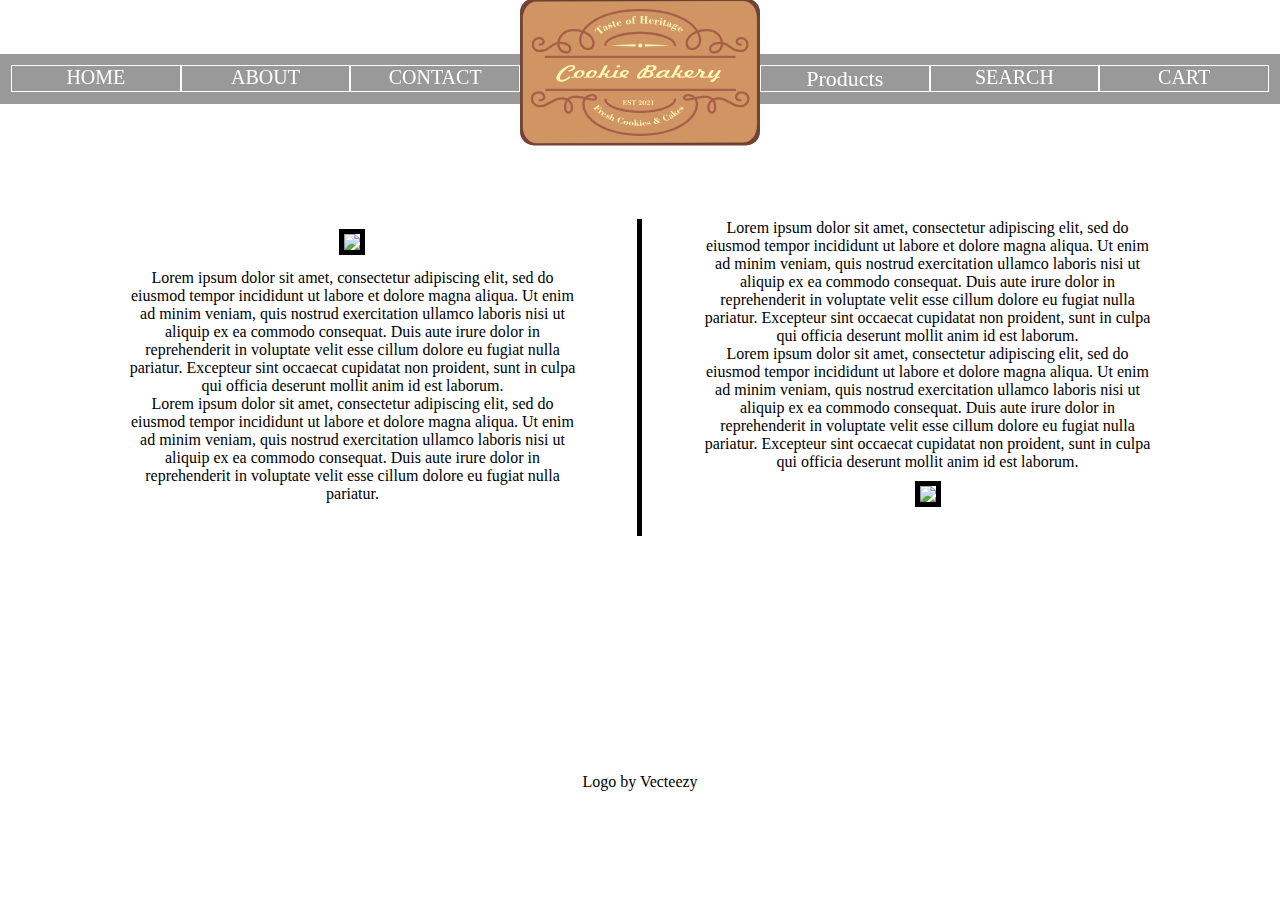
==== views/about.html @ 03952ec8 "Practice Project. Bakery Website" ====
<!DOCTYPE html>
<html lang="en">

<head>
    <meta charset="UTF-8">
    <meta http-equiv="X-UA-Compatible" content="IE=edge">
    <meta name="viewport" content="width=device-width, initial-scale=1.0">
    <title>Cookie Bakery</title>
    <link rel="stylesheet" href="https://cdnjs.cloudflare.com/ajax/libs/font-awesome/5.15.2/css/all.min.css"
        integrity="sha512-HK5fgLBL+xu6dm/Ii3z4xhlSUyZgTT9tuc/hSrtw6uzJOvgRr2a9jyxxT1ely+B+xFAmJKVSTbpM/CuL7qxO8w=="
        crossorigin="anonymous" />
    <link rel="stylesheet" type="text/css" href="../style/main.css" />
</head>

<body>
    <nav>
        <div class="container">
            <div class="navLinks">
                <a href="landingpage.html" class="btn homeBtns">HOME</a>
                <a href="about.html" class="btn aboutBtns">ABOUT</a>
                <a href="contact.html" class="btn contactBtns">CONTACT</a>

                <div class="backgroundLogo"></div>
                <div class="logo">
                    <object data="../pictures/svgLogo.svg" id="logo" class="homeBtns" type="image/svg+xml"></object>
                </div>
                <li class="dropdown">
                    <a href="javascript:void(0)" class="dropbtn">Products</a>
                    <div class="dropdown-content">
                        <a href="cakes.html" class="cakesBtns" href="#">CAKES</a>
                        <a href="cookies.html" class="cookiesBtns" href="#">COOKIES</a>
                    </div>
                </li>
                <a id="searchBtn" class="btn">SEARCH</a>
                <a href="cart.html" id="cartBtn" class="btn">CART</a>
            </div>
        </div>
    </nav>

    <!-- HAMBURGER  -->
    <section class="p-menu1">
        <nav id="navbar" class="navigation" role="navigation">
            <input id="toggle1" type="checkbox" />
            <label class="hamburger1" for="toggle1">
                <div class="top"></div>
                <div class="meat"></div>
                <div class="bottom"></div>
            </label>

            <nav class="menu1">
                <a class="link1 homeBtns">HOME</a>
                <a class="link1 aboutBtns">ABOUT</a>
                <a class="link1 contactBtns">CONTACT</a>
                <a class="link1 cakesBtns">CAKES</a>
                <a class="link1 cookiesBtns">COOKIES</a>
            </nav>
        </nav>
        <div class="logo">
            <object data="../pictures/svgLogo.svg" id="logo" type="image/svg+xml"></object>
        </div>
    </section>

    <div class="content">
        <div class="productBackground">
            <div class="leftSide">
                <img src="https://images.unsplash.com/photo-1601933973783-43cf8a7d4c5f?ixid=MXwxMjA3fDF8MHxwaG90by1wYWdlfHx8fGVufDB8fHw%3D&ixlib=rb-1.2.1&auto=format&fit=crop&w=1350&q=80"
                    class="aboutImg">
                <p class="aboutText">Lorem ipsum dolor sit amet, consectetur adipiscing elit, sed do eiusmod tempor
                    incididunt ut labore et dolore magna aliqua.
                    Ut enim ad minim veniam, quis nostrud exercitation ullamco laboris nisi ut aliquip ex ea commodo
                    consequat. Duis aute irure dolor in reprehenderit in voluptate velit esse cillum dolore eu fugiat
                    nulla pariatur.
                    Excepteur sint occaecat cupidatat non proident, sunt in culpa qui officia deserunt mollit anim id
                    est laborum.</p>
                <p class="aboutText">Lorem ipsum dolor sit amet, consectetur adipiscing elit, sed do eiusmod tempor
                    incididunt ut labore et dolore magna aliqua. Ut enim ad minim veniam, quis nostrud exercitation
                    ullamco laboris nisi ut aliquip ex ea commodo consequat. Duis aute irure dolor in reprehenderit in
                    voluptate velit esse cillum dolore eu fugiat nulla pariatur.</p>
            </div>

            <div class="middle"></div>

            <div class="rightSide">
                <p class="aboutText">Lorem ipsum dolor sit amet, consectetur adipiscing elit, sed do eiusmod tempor
                    incididunt ut labore et dolore magna aliqua.
                    Ut enim ad minim veniam, quis nostrud exercitation ullamco laboris nisi ut aliquip ex ea commodo
                    consequat. Duis aute irure dolor in reprehenderit in voluptate velit esse cillum dolore eu fugiat
                    nulla pariatur.
                    Excepteur sint occaecat cupidatat non proident, sunt in culpa qui officia deserunt mollit anim id
                    est laborum.</p>
                <p class="aboutText">Lorem ipsum dolor sit amet, consectetur adipiscing elit, sed do eiusmod tempor
                    incididunt ut labore et dolore magna aliqua. Ut enim ad minim veniam, quis nostrud exercitation
                    ullamco laboris nisi ut aliquip ex ea commodo consequat. Duis aute irure dolor in reprehenderit in
                    voluptate velit esse cillum dolore eu fugiat nulla pariatur. Excepteur sint occaecat cupidatat non
                    proident, sunt in culpa qui officia deserunt mollit anim id est laborum.</p>
                <img src="https://images.unsplash.com/photo-1601933973783-43cf8a7d4c5f?ixid=MXwxMjA3fDF8MHxwaG90by1wYWdlfHx8fGVufDB8fHw%3D&ixlib=rb-1.2.1&auto=format&fit=crop&w=1350&q=80"
                    class="aboutImg bottomImg">
            </div>
        </div>
    </div>
    </div>

    <footer class="footer">
        <a href="https://www.vecteezy.com/free-vector/logo">Logo by Vecteezy</a>
    </footer>

</body>

</html>
---- style/main.css ----
@media screen and (min-width: 770px) {
  /* BACKGROUND AND NAVBAR */
  html {
    height: 100%;
    background-image: url(../pictures/indexBackground1.jpg);
    background-size: cover;
    background-repeat: repeat;
  }

  .container {
    margin: auto;
    padding: 11px;
  }

  nav {
    top: 6%;
    left: 0;
    position: fixed;
    background: rgba(0, 0, 0, 0.4);
    height: 50px;
    width: 100%;
    z-index: 1;
  }

  .navLinks {
    display: flex;
  }

  .dropdown {
    position: relative;
    display: inline-block;
    height: 25px;
    width: 100%;
    color: white;
    text-align: center;
    font-size: 22px;
    border: 1px solid white;
  }

  .dropdown-content {
    display: none;
    position: absolute;
    right: 0;
    background-color: #f9f9f9;
    min-width: 100%;
    box-shadow: 0px 8px 16px 0px rgba(0, 0, 0, 0.2);
    z-index: 1;
  }

  .dropdown-content a {
    color: black;
    padding: 12px 16px;
    text-decoration: none;
    display: block;
  }

  .dropdown:hover .dropdown-content {
    display: block;
  }

  #logo {
    position: fixed;
    top: 8%;
    left: 50%;
    transform: translate(-50%, -50%);
    max-width: 240px;
    min-width: 150px;
    align-items: center;
    background: rgb(167, 95, 74);
    box-shadow: inset 0 0 0 5px rgba(0, 0, 0, 0.3);
    border-radius: 14px;
  }

  .logo {
    width: 1800px;
    height: 145px;
    display: block;
  }

  .btn {
    height: 25px;
    width: 100%;
    color: white;
    text-align: center;
    font-size: 20px;
    border: 1px solid white;
  }

  footer {
    flex-basis: auto;
    flex-grow: 0;
    bottom: 0;
    flex-shrink: 0;
    padding: 5px;
    text-align: center;
  }

  a {
    text-decoration: none;
    color: inherit;
  }

  .p-menu1 {
    display: none;
  }

  /* ABOUT US PAGE */

  .productBackground {
    display: flex;
    flex-wrap: wrap;
    background: rgba(255, 255, 255, 0.7);
    margin-top: 0;
    margin: 12em auto;
    padding: 0.75em 0.75em 0;
    padding-bottom: 40px;
    width: 90%;
    height: auto;
    justify-content: space-around;
    border-radius: 15px;
  }

  .rightSide {
    float: right;
    display: block;
    width: 40%;
    text-align: center;
    margin-top: 15px;
    margin-right: 25px;
    margin-bottom: 15px;
    word-wrap: break-word;
  }

  .middle {
    border-left: 5px solid black;
    margin-top: 15px;
  }

  .leftSide {
    float: left;
    display: block;
    width: 40%;
    margin-top: 15px;
    margin-left: 25px;
    margin-bottom: 15px;
    text-align: center;
  }

  .aboutImg {
    max-width: 60%;
    height: auto;
    border: 5px solid black;
    margin: 10px;
  }

  p {
    margin: 0;
  }

  /* CONTACT PAGE BEGINS */

  .contactBackground {
    display: flex;
    flex-wrap: wrap;
    background: rgba(255, 255, 255, 0.7);
    margin-top: 0;
    margin: 12em auto;
    padding: 0.75em 0.75em 0;
    padding-bottom: 70px;
    width: 45%;
    height: 620px;
    min-width: 520px;
    border-radius: 15px;
    box-shadow: inset 0 0 0 5px rgba(5, 5, 5, 0.4);
    border: 2px solid black;
  }

  .topofJumbo {
    float: top;
    height: 54%;
    width: 100%;
  }

  .contactImg {
    display: flex;
    width: 100%;
    height: 350px;
    margin: 0;
  }

  .topofJumbo div {
    display: flex;
    justify-content: center;
  }

  .contactTextTop {
    font-weight: bold;
    position: absolute;
    display: flex;
    flex-direction: column;
    align-items: center;
  }

  .leftContactJumbo {
    float: left;
    height: 46%;
    width: 40%;
    display: flex;
    margin-top: 30px;
    margin-left: 10px;
    box-shadow: inset 0 0 0 5px rgba(5, 5, 5, 0.4);
    border: 2px solid black;
    padding-bottom: 25px;
  }

  .questionText {
    margin-bottom: 10px;
  }

  .inputForm input {
    margin-bottom: 10px;
    width: 90%;
    height: 30px;
  }

  .inputForm textarea {
    height: 100px;
    width: 90%;
    font-family: arial;
  }

  .inputForm {
    display: flex;
    flex-direction: column;
    padding-top: 20px;
    margin-left: 20px;
    margin-top: 10px;
  }

  .contactBtn {
    margin-top: 15px;
    width: 40%;
  }

  .contactMiddle {
    width: 18%;
  }

  .rightContactJumbo {
    float: right;
    height: auto;
    width: 37%;
    display: flex;
    align-items: center;
    margin-top: 30px;
    box-shadow: inset 0 0 0 5px rgba(5, 5, 5, 0.4);
    border: 2px solid black;
  }

  .rightContactJumbo :first-child {
    width: 100%;
  }

  .faq {
    width: 100%;
    display: flex;
    flex-direction: column;
    margin-top: 0;
  }

  .contactHeader {
    display: flex;
    justify-content: center;
    align-items: center;
    text-align: center;
  }

  .faqHeader {
    font-size: 23px;
    margin-top: 0px;
  }

  .faq li {
    margin-left: 10px;
  }
  .faq p {
    margin-left: 15px;
    margin-bottom: 10px;
  }

  /* POLICY PAGES BEGINS */

  .policyBackground {
    display: flex;
    flex-wrap: wrap;
    background: rgba(255, 255, 255, 0.7);
    margin-top: 0;
    margin: 12em auto;
    padding: 0.75em 0.75em 0;
    padding-bottom: 70px;
    width: 70%;
    height: auto;
    border-radius: 15px;
    box-shadow: inset 0 0 0 5px rgba(5, 5, 5, 0.4);
    border: 2px solid black;
  }
  .textContainer h1 {
    text-align: center;
  }

  .policyText {
    margin: 30px;
  }
  /* POLICY PAGES ENDS */
}

/* MOBILE SIZE PAGE BEGINS HERE */

@media screen and (max-width: 769px) {
  html {
    height: 100%;
    background-image: url(../pictures/indexBackground1.jpg);
    background-size: cover;
    background-repeat: repeat;
  }

  .logo {
    width: 100px;
    height: 145px;
    display: block;
  }

  #logo {
    position: fixed;
    top: 1%;
    left: 35%;
    max-width: 170px;
    min-width: 150px;
    background: rgb(167, 95, 74);
    z-index: 1;
  }

  nav {
    top: 0;
    left: 0;
    position: fixed;
    background: rgba(0, 0, 0, 0.4);
    height: 65px;
    width: 100%;
  }

  footer {
    flex-basis: auto;
    flex-grow: 0;
    bottom: 0;
    flex-shrink: 0;
    padding: 5px;
    text-align: center;
  }

  a {
    text-decoration: none;
    color: inherit;
  }

  .container {
    display: none;
  }
  .p-menu1 {
    height: 100%;
  }

  /* Hamburger */
  .hamburger1 {
    height: 45px;
    margin: 10px;
    display: flex;
    flex-direction: column;
  }

  .hamburger1 div {
    background-color: rgb(255, 255, 255);
    position: relative;
    width: 40px;
    height: 5px;
    margin-top: 7px;
    -webkit-transition: all 0.2s ease-in-out;
    transition: all 0.2s ease-in-out;
  }

  #toggle1 {
    display: none;
  }

  #toggle1:checked + .hamburger1 .top {
    -webkit-transform: rotate(-45deg);
    transform: rotate(-45deg);
    margin-top: 22.5px;
  }

  #toggle1:checked + .hamburger1 .meat {
    -webkit-transform: rotate(45deg);
    transform: rotate(45deg);
    margin-top: -5px;
  }

  #toggle1:checked + .hamburger1 .bottom {
    -webkit-transform: scale(0);
    transform: scale(0);
  }

  #toggle1:checked ~ .menu1 {
    height: 205px;
    width: 30%;
    margin-top: 65px;
  }

  /* Menu */
  .menu1 {
    width: 100%;
    background-color: rgba(0, 0, 0, 0.4);
    color: white;
    height: 0px;
    overflow: hidden;
    transition: height 0.4s ease;
    z-index: 120;
    -webkit-transition: all 0.3s ease;
    transition: all 0.3s ease;
  }

  .link1 {
    width: 100%;
    margin-top: 15px;
    text-align: center;
    padding: 0;
    font-size: 20px;
  }

  .link1:hover {
    background-color: #fff;
    color: rgb(61, 61, 61);
    -webkit-transition: all 0.3s ease;
    transition: all 0.3s ease;
  }

  /* ABOUT US PAGE BEGINS HERE */

  .productBackground {
    display: flex;
    flex-wrap: wrap;
    background: rgba(255, 255, 255, 0.7);
    margin-top: 0;
    margin: 2em auto;
    padding: 0.75em 0.75em 0;
    padding-bottom: 40px;
    width: 90%;
    height: auto;
    justify-content: space-around;
    border-radius: 15px;
  }

  .rightSide {
    float: right;
    display: block;
    width: 40%;
    text-align: center;
    margin-top: 15px;
    margin-right: 15px;
    margin-bottom: 15px;
    word-wrap: break-word;
    border: 3px solid gray;
  }

  .leftSide {
    float: left;
    display: block;
    width: 40%;
    margin-top: 15px;
    margin-left: 25px;
    margin-bottom: 15px;
    text-align: center;
    border: 3px solid gray;
  }

  .aboutImg {
    max-width: 60%;
    height: auto;
  }

  p {
    margin: 0;
  }

  /* CONTACT PAGE BEGINS  */

  .contactBackground {
    display: flex;
    flex-wrap: wrap;
    background: rgba(255, 255, 255, 0.7);
    margin-top: 0;
    margin: 2em auto;
    padding: 0.75em 0.75em 0;
    padding-bottom: 40px;
    width: 42%;
    height: auto;
    min-width: 400px;
    border-radius: 15px;
    box-shadow: inset 0 0 0 5px rgba(5, 5, 5, 0.4);
    border: 2px solid black;
    align-items: center;
    justify-content: center;
  }

  .topofJumbo {
    float: top;
    height: 54%;
    width: 100%;
  }

  .contactImg {
    display: flex;
    width: 100%;
    height: 200px;
    margin: 0;
  }

  .topofJumbo div {
    display: flex;
    justify-content: center;
  }

  .contactTextTop {
    font-weight: bold;
    position: absolute;
    display: flex;
    flex-direction: column;
    align-items: center;
  }

  .contactMiddle {
    display: block;
    width: 11.5%;
  }

  .leftContactJumbo {
    width: 78%;
    display: flex;
    margin-top: 20px;
    margin-left: 40px;
    box-shadow: inset 0 0 0 5px rgba(5, 5, 5, 0.4);
    border: 2px solid black;
    padding-bottom: 25px;
  }

  .questionText {
    margin-bottom: 10px;
    font-size: 14px;
  }

  .inputForm input {
    margin-bottom: 10px;
    width: 90%;
    height: 20px;
    font-size: 11px;
  }

  .inputForm textarea {
    height: 70px;
    width: 90%;
    font-family: arial;
    font-size: 11px;
  }

  .inputForm {
    display: flex;
    flex-direction: column;
    padding-top: 20px;
    margin-left: 20px;
    margin-top: 10px;
  }

  .contactMiddle {
    width: 10%;
  }

  .rightContactJumbo {
    width: 78%;
    display: flex;
    align-items: center;
    margin-top: 20px;
    box-shadow: inset 0 0 0 5px rgba(5, 5, 5, 0.4);
    border: 2px solid black;
  }

  .rightContactJumbo :first-child {
    width: 100%;
  }

  .faq {
    width: 100%;
    display: flex;
    flex-direction: column;
    margin-top: 0;
    font-size: 13px;
  }

  .contactHeader {
    display: flex;
    justify-content: center;
    align-items: center;
    text-align: center;
  }

  .faqHeader {
    font-size: 18px;
    margin-top: 15px;
  }

  .faq li {
    margin-bottom: 0px;
    margin-left: 40px;
  }
  .faq p {
    margin-left: 35px;
    margin-bottom: 10px;
  }

  /* POLICY PAGES BEGINS */

  .policyBackground {
    display: flex;
    flex-wrap: wrap;
    background: rgba(255, 255, 255, 0.7);
    margin-top: 0;
    margin: 2em auto;
    padding: 0.75em 0.75em 0;
    padding-bottom: 70px;
    width: 70%;
    height: auto;
    border-radius: 15px;
    box-shadow: inset 0 0 0 5px rgba(5, 5, 5, 0.4);
    border: 2px solid black;
  }
  .textContainer h1 {
    text-align: center;
  }

  .policyText {
    margin: 30px;
  }
  /* POLICY PAGES ENDS */
}
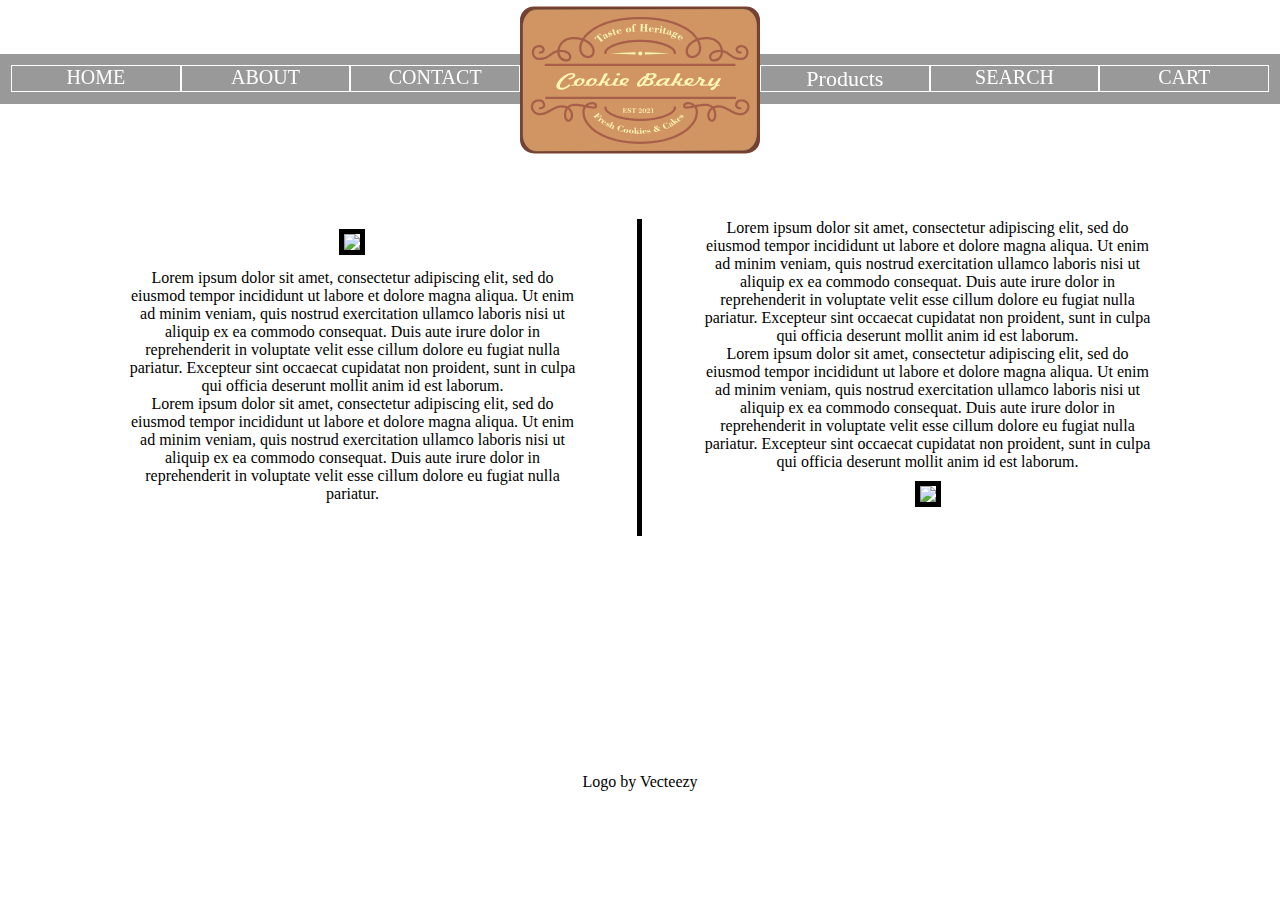
==== commit b322a15b: "Navbar, Carousel, File Names fixed" ====
--- a/views/about.html
+++ b/views/about.html
@@ -16,7 +16,7 @@
     <nav>
         <div class="container">
             <div class="navLinks">
-                <a href="landingpage.html" class="btn homeBtns">HOME</a>
+                <a href="home.html" class="btn homeBtns">HOME</a>
                 <a href="about.html" class="btn aboutBtns">ABOUT</a>
                 <a href="contact.html" class="btn contactBtns">CONTACT</a>
 
@@ -48,11 +48,11 @@
             </label>
 
             <nav class="menu1">
-                <a class="link1 homeBtns">HOME</a>
-                <a class="link1 aboutBtns">ABOUT</a>
-                <a class="link1 contactBtns">CONTACT</a>
-                <a class="link1 cakesBtns">CAKES</a>
-                <a class="link1 cookiesBtns">COOKIES</a>
+                <a href="home.html"class="link1 homeBtns">HOME</a>
+                <a href="about.html" class="link1 aboutBtns">ABOUT</a>
+                <a href="contact.html" class="link1 contactBtns">CONTACT</a>
+                <a href="cakes.html" class="link1 cakesBtns">CAKES</a>
+                <a href="cookies.html" class="link1 cookiesBtns">COOKIES</a>
             </nav>
         </nav>
         <div class="logo">
--- a/style/main.css
+++ b/style/main.css
@@ -6,12 +6,12 @@
     background-size: cover;
     background-repeat: repeat;
   }
-
+  
   .container {
     margin: auto;
     padding: 11px;
   }
-
+  
   nav {
     top: 6%;
     left: 0;
@@ -21,11 +21,11 @@
     width: 100%;
     z-index: 1;
   }
-
+  
   .navLinks {
     display: flex;
   }
-
+  
   .dropdown {
     position: relative;
     display: inline-block;
@@ -36,7 +36,7 @@
     font-size: 22px;
     border: 1px solid white;
   }
-
+  
   .dropdown-content {
     display: none;
     position: absolute;
@@ -46,21 +46,22 @@
     box-shadow: 0px 8px 16px 0px rgba(0, 0, 0, 0.2);
     z-index: 1;
   }
-
+  
   .dropdown-content a {
     color: black;
     padding: 12px 16px;
     text-decoration: none;
     display: block;
   }
-
+  
   .dropdown:hover .dropdown-content {
     display: block;
   }
-
+  
   #logo {
-    position: fixed;
-    top: 8%;
+    display: block;
+    position: relative;
+    top: 10%;
     left: 50%;
     transform: translate(-50%, -50%);
     max-width: 240px;
@@ -70,13 +71,13 @@
     box-shadow: inset 0 0 0 5px rgba(0, 0, 0, 0.3);
     border-radius: 14px;
   }
-
+  
   .logo {
     width: 1800px;
     height: 145px;
     display: block;
   }
-
+  
   .btn {
     height: 25px;
     width: 100%;
@@ -85,7 +86,7 @@
     font-size: 20px;
     border: 1px solid white;
   }
-
+  
   footer {
     flex-basis: auto;
     flex-grow: 0;
@@ -94,12 +95,11 @@
     padding: 5px;
     text-align: center;
   }
-
+  
   a {
     text-decoration: none;
     color: inherit;
   }
-
   .p-menu1 {
     display: none;
   }
@@ -370,78 +370,79 @@
     height: 100%;
   }
 
-  /* Hamburger */
-  .hamburger1 {
-    height: 45px;
-    margin: 10px;
-    display: flex;
-    flex-direction: column;
-  }
-
-  .hamburger1 div {
-    background-color: rgb(255, 255, 255);
-    position: relative;
-    width: 40px;
-    height: 5px;
-    margin-top: 7px;
-    -webkit-transition: all 0.2s ease-in-out;
-    transition: all 0.2s ease-in-out;
-  }
-
-  #toggle1 {
-    display: none;
-  }
-
-  #toggle1:checked + .hamburger1 .top {
-    -webkit-transform: rotate(-45deg);
-    transform: rotate(-45deg);
-    margin-top: 22.5px;
-  }
-
-  #toggle1:checked + .hamburger1 .meat {
-    -webkit-transform: rotate(45deg);
-    transform: rotate(45deg);
-    margin-top: -5px;
-  }
-
-  #toggle1:checked + .hamburger1 .bottom {
-    -webkit-transform: scale(0);
-    transform: scale(0);
-  }
-
-  #toggle1:checked ~ .menu1 {
-    height: 205px;
-    width: 30%;
-    margin-top: 65px;
-  }
-
-  /* Menu */
-  .menu1 {
-    width: 100%;
-    background-color: rgba(0, 0, 0, 0.4);
-    color: white;
-    height: 0px;
-    overflow: hidden;
-    transition: height 0.4s ease;
-    z-index: 120;
-    -webkit-transition: all 0.3s ease;
-    transition: all 0.3s ease;
-  }
-
-  .link1 {
-    width: 100%;
-    margin-top: 15px;
-    text-align: center;
-    padding: 0;
-    font-size: 20px;
-  }
-
-  .link1:hover {
-    background-color: #fff;
-    color: rgb(61, 61, 61);
-    -webkit-transition: all 0.3s ease;
-    transition: all 0.3s ease;
-  }
+ /* Hamburger */
+ .hamburger1 {
+  height: 45px;
+  margin: 10px;
+  display: flex;
+  flex-direction: column;
+}
+
+.hamburger1 div {
+  background-color: rgb(255, 255, 255);
+  position: relative;
+  width: 40px;
+  height: 5px;
+  margin-top: 7px;
+  -webkit-transition: all 0.2s ease-in-out;
+  transition: all 0.2s ease-in-out;
+}
+
+#toggle1 {
+  display: none;
+}
+
+#toggle1:checked + .hamburger1 .top {
+  -webkit-transform: rotate(-45deg);
+  transform: rotate(-45deg);
+  margin-top: 22.5px;
+}
+
+#toggle1:checked + .hamburger1 .meat {
+  -webkit-transform: rotate(45deg);
+  transform: rotate(45deg);
+  margin-top: -5px;
+}
+
+#toggle1:checked + .hamburger1 .bottom {
+  -webkit-transform: scale(0);
+  transform: scale(0);
+}
+
+#toggle1:checked ~ .menu1 {
+  height: 205px;
+  width: 30%;
+  margin-top: 65px;
+}
+
+/* Menu */
+.menu1 {
+  width: 100%;
+  background-color: rgba(0, 0, 0, 0.4);
+  color: white;
+  height: 0px;
+  overflow: hidden;
+  transition: height 0.4s ease;
+  z-index: 120;
+  -webkit-transition: all 0.3s ease;
+  transition: all 0.3s ease;
+}
+
+.link1 {
+  display: block;
+  width: 100%;
+  margin-top: 15px;
+  text-align: center;
+  padding: 0;
+  font-size: 20px;
+}
+
+.link1:hover {
+  background-color: #fff;
+  color: rgb(61, 61, 61);
+  -webkit-transition: all 0.3s ease;
+  transition: all 0.3s ease;
+}
 
   /* ABOUT US PAGE BEGINS HERE */
 
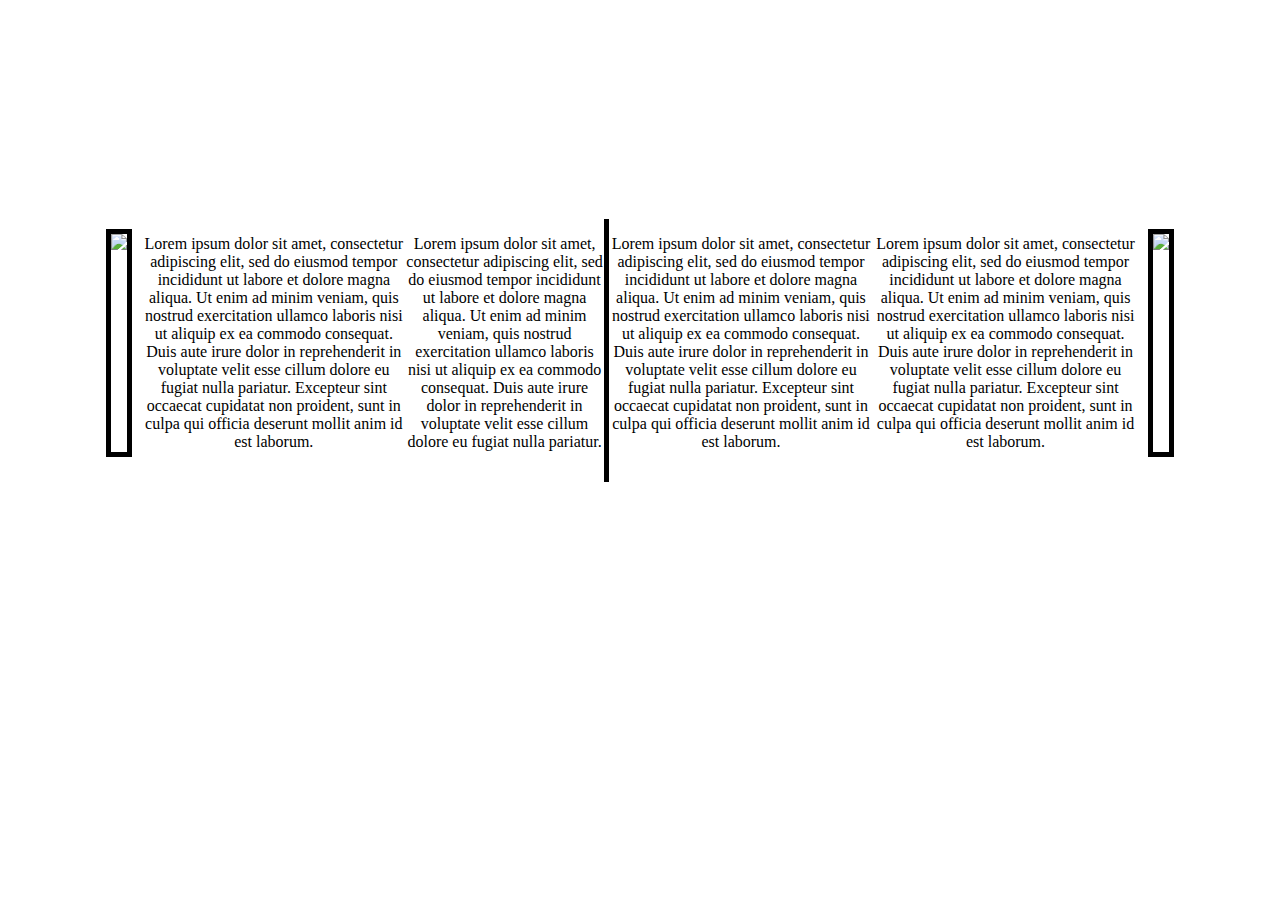
==== commit 27f386b2: "Re-Wrote Styling" ====
--- a/views/about.html
+++ b/views/about.html
@@ -9,60 +9,14 @@
     <link rel="stylesheet" href="https://cdnjs.cloudflare.com/ajax/libs/font-awesome/5.15.2/css/all.min.css"
         integrity="sha512-HK5fgLBL+xu6dm/Ii3z4xhlSUyZgTT9tuc/hSrtw6uzJOvgRr2a9jyxxT1ely+B+xFAmJKVSTbpM/CuL7qxO8w=="
         crossorigin="anonymous" />
-    <link rel="stylesheet" type="text/css" href="../style/main.css" />
+        
+        <link rel="stylesheet" type="text/css" href="../style/main.css" />
+        <link rel="stylesheet" type="text/css" href="../style/headerFooter.css" />
 </head>
 
 <body>
-    <nav>
-        <div class="container">
-            <div class="navLinks">
-                <a href="home.html" class="btn homeBtns">HOME</a>
-                <a href="about.html" class="btn aboutBtns">ABOUT</a>
-                <a href="contact.html" class="btn contactBtns">CONTACT</a>
-
-                <div class="backgroundLogo"></div>
-                <div class="logo">
-                    <object data="../pictures/svgLogo.svg" id="logo" class="homeBtns" type="image/svg+xml"></object>
-                </div>
-                <li class="dropdown">
-                    <a href="javascript:void(0)" class="dropbtn">Products</a>
-                    <div class="dropdown-content">
-                        <a href="cakes.html" class="cakesBtns" href="#">CAKES</a>
-                        <a href="cookies.html" class="cookiesBtns" href="#">COOKIES</a>
-                    </div>
-                </li>
-                <a id="searchBtn" class="btn">SEARCH</a>
-                <a href="cart.html" id="cartBtn" class="btn">CART</a>
-            </div>
-        </div>
-    </nav>
-
-    <!-- HAMBURGER  -->
-    <section class="p-menu1">
-        <nav id="navbar" class="navigation" role="navigation">
-            <input id="toggle1" type="checkbox" />
-            <label class="hamburger1" for="toggle1">
-                <div class="top"></div>
-                <div class="meat"></div>
-                <div class="bottom"></div>
-            </label>
-
-            <nav class="menu1">
-                <a href="home.html"class="link1 homeBtns">HOME</a>
-                <a href="about.html" class="link1 aboutBtns">ABOUT</a>
-                <a href="contact.html" class="link1 contactBtns">CONTACT</a>
-                <a href="cakes.html" class="link1 cakesBtns">CAKES</a>
-                <a href="cookies.html" class="link1 cookiesBtns">COOKIES</a>
-            </nav>
-        </nav>
-        <div class="logo">
-            <object data="../pictures/svgLogo.svg" id="logo" type="image/svg+xml"></object>
-        </div>
-    </section>
-
-    <div class="content">
-        <div class="productBackground">
-            <div class="leftSide">
+        <div class="aboutBackground">
+            <div class="leftSide aboutMobile">
                 <img src="https://images.unsplash.com/photo-1601933973783-43cf8a7d4c5f?ixid=MXwxMjA3fDF8MHxwaG90by1wYWdlfHx8fGVufDB8fHw%3D&ixlib=rb-1.2.1&auto=format&fit=crop&w=1350&q=80"
                     class="aboutImg">
                 <p class="aboutText">Lorem ipsum dolor sit amet, consectetur adipiscing elit, sed do eiusmod tempor
@@ -80,7 +34,7 @@
 
             <div class="middle"></div>
 
-            <div class="rightSide">
+            <div class="rightSide aboutMobile">
                 <p class="aboutText">Lorem ipsum dolor sit amet, consectetur adipiscing elit, sed do eiusmod tempor
                     incididunt ut labore et dolore magna aliqua.
                     Ut enim ad minim veniam, quis nostrud exercitation ullamco laboris nisi ut aliquip ex ea commodo
@@ -94,16 +48,11 @@
                     voluptate velit esse cillum dolore eu fugiat nulla pariatur. Excepteur sint occaecat cupidatat non
                     proident, sunt in culpa qui officia deserunt mollit anim id est laborum.</p>
                 <img src="https://images.unsplash.com/photo-1601933973783-43cf8a7d4c5f?ixid=MXwxMjA3fDF8MHxwaG90by1wYWdlfHx8fGVufDB8fHw%3D&ixlib=rb-1.2.1&auto=format&fit=crop&w=1350&q=80"
-                    class="aboutImg bottomImg">
+                    class="aboutImg">
             </div>
         </div>
-    </div>
-    </div>
 
-    <footer class="footer">
-        <a href="https://www.vecteezy.com/free-vector/logo">Logo by Vecteezy</a>
-    </footer>
-
+    <script src="../script/header.js"></script>
 </body>
 
 </html>--- a/style/main.css
+++ b/style/main.css
@@ -1,134 +1,124 @@
 @media screen and (min-width: 770px) {
-  /* BACKGROUND AND NAVBAR */
-  html {
-    height: 100%;
-    background-image: url(../pictures/indexBackground1.jpg);
-    background-size: cover;
-    background-repeat: repeat;
-  }
-  
-  .container {
-    margin: auto;
-    padding: 11px;
-  }
-  
-  nav {
-    top: 6%;
-    left: 0;
-    position: fixed;
-    background: rgba(0, 0, 0, 0.4);
-    height: 50px;
-    width: 100%;
-    z-index: 1;
-  }
-  
-  .navLinks {
+    /* 
+    **********************
+    ----------------------
+    INDEX PAGE BEGINS HERE
+    ----------------------
+    **********************
+    */
+    .slide-container {
+        display: flex;
+        flex-wrap: wrap;
+        margin-top: 0;
+        margin: 12.5em auto;
+        max-width: 750px;
+        height: 600px;
+        justify-content: space-around;
+        overflow: hidden;
+        border-bottom: 5px solid black;
+      }
+    
+      #slides {
+        width: 100%;
+        height: 600px;
+        padding: 0px;
+        margin: 0px;
+        list-style-type: none;
+        border: 5px solid black;
+      }
+    
+      .slide {
+        width: 100%;
+        height: 100%;
+        display: none;
+        z-index: 1;
+    
+        -webkit-transition: opacity 1s;
+        -moz-transition: opacity 1s;
+        -o-transition: opacity 1s;
+        transition: opacity 1s;
+      }
+    
+      .showing {
+        display: block;
+        z-index: 2;
+        background-repeat: no-repeat;
+        background-size: cover;
+      }
+    
+      .slide-container #prev,
+      .slide-container #next {
+        cursor: pointer;
+        position: relative;
+        top: 50%;
+        width: auto;
+        margin-top: -22px;
+        padding: 16px;
+        color: white;
+        font-weight: bold;
+        font-size: 20px;
+        transition: all 0.6s ease;
+        user-select: none;
+      }
+    
+      .slide-container #prev {
+        left: -22%;
+        float: left;
+      }
+    
+      .slide-container #next {
+        right: -22%;
+      }
+    
+      .slide:nth-of-type(1) {
+        background-image: url("https://images.unsplash.com/photo-1582659042116-63f96b514135?ixid=MnwxMjA3fDB8MHxwaG90by1wYWdlfHx8fGVufDB8fHx8&ixlib=rb-1.2.1&auto=format&fit=crop&w=1050&q=80");
+      }
+      .slide:nth-of-type(2) {
+        background-image: url("https://images.unsplash.com/photo-1566217225167-ea65c6ccabb1?ixlib=rb-1.2.1&ixid=MnwxMjA3fDB8MHxwaG90by1wYWdlfHx8fGVufDB8fHx8&auto=format&fit=crop&w=1050&q=80");
+      }
+      .slide:nth-of-type(3) {
+        background-image: url("https://images.unsplash.com/photo-1499889808931-317a0255c0e9?ixid=MnwxMjA3fDB8MHxwaG90by1wYWdlfHx8fGVufDB8fHx8&ixlib=rb-1.2.1&auto=format&fit=crop&w=1050&q=80");
+      }
+      .slide:nth-of-type(4) {
+        background-image: url("https://images.unsplash.com/photo-1559490882-9f907ae78499?ixid=MnwxMjA3fDB8MHxwaG90by1wYWdlfHx8fGVufDB8fHx8&ixlib=rb-1.2.1&auto=format&fit=crop&w=1047&q=80");
+      }
+      .slide:nth-of-type(5) {
+        background-image: url("https://images.unsplash.com/photo-1572095755818-8fd546d228a1?ixid=MnwxMjA3fDB8MHxwaG90by1wYWdlfHx8fGVufDB8fHx8&ixlib=rb-1.2.1&auto=format&fit=crop&w=676&q=80");
+      }
+
+    /* 
+    **********************
+    ----------------------
+    INDEX PAGE ENDS HERE
+    ----------------------
+    **********************
+    */
+
+    /* 
+    **********************
+    ----------------------
+    ABOUT PAGE BEGINS HERE
+    ----------------------
+    **********************
+    */   
+  .aboutBackground {
     display: flex;
-  }
-  
-  .dropdown {
-    position: relative;
-    display: inline-block;
-    height: 25px;
-    width: 100%;
-    color: white;
-    text-align: center;
-    font-size: 22px;
-    border: 1px solid white;
-  }
-  
-  .dropdown-content {
-    display: none;
-    position: absolute;
-    right: 0;
-    background-color: #f9f9f9;
-    min-width: 100%;
-    box-shadow: 0px 8px 16px 0px rgba(0, 0, 0, 0.2);
-    z-index: 1;
-  }
-  
-  .dropdown-content a {
-    color: black;
-    padding: 12px 16px;
-    text-decoration: none;
-    display: block;
-  }
-  
-  .dropdown:hover .dropdown-content {
-    display: block;
-  }
-  
-  #logo {
-    display: block;
-    position: relative;
-    top: 10%;
-    left: 50%;
-    transform: translate(-50%, -50%);
-    max-width: 240px;
-    min-width: 150px;
-    align-items: center;
-    background: rgb(167, 95, 74);
-    box-shadow: inset 0 0 0 5px rgba(0, 0, 0, 0.3);
-    border-radius: 14px;
-  }
-  
-  .logo {
-    width: 1800px;
-    height: 145px;
-    display: block;
-  }
-  
-  .btn {
-    height: 25px;
-    width: 100%;
-    color: white;
-    text-align: center;
-    font-size: 20px;
-    border: 1px solid white;
-  }
-  
-  footer {
-    flex-basis: auto;
-    flex-grow: 0;
-    bottom: 0;
-    flex-shrink: 0;
-    padding: 5px;
-    text-align: center;
-  }
-  
-  a {
-    text-decoration: none;
-    color: inherit;
-  }
-  .p-menu1 {
-    display: none;
-  }
-
-  /* ABOUT US PAGE */
-
-  .productBackground {
-    display: flex;
-    flex-wrap: wrap;
+    justify-content: space-around;
     background: rgba(255, 255, 255, 0.7);
-    margin-top: 0;
     margin: 12em auto;
     padding: 0.75em 0.75em 0;
-    padding-bottom: 40px;
+    padding-bottom: 30px;
     width: 90%;
-    height: auto;
-    justify-content: space-around;
     border-radius: 15px;
   }
 
   .rightSide {
     float: right;
-    display: block;
     width: 40%;
     text-align: center;
     margin-top: 15px;
     margin-right: 25px;
     margin-bottom: 15px;
-    word-wrap: break-word;
   }
 
   .middle {
@@ -138,7 +128,6 @@
 
   .leftSide {
     float: left;
-    display: block;
     width: 40%;
     margin-top: 15px;
     margin-left: 25px;
@@ -153,501 +142,957 @@
     margin: 10px;
   }
 
-  p {
-    margin: 0;
+    /* 
+    **********************
+    ----------------------
+    ABOUT PAGE ENDS HERE
+    ----------------------
+    **********************
+    */
+
+    /* 
+    **********************
+    ----------------------
+    CONTACT PAGE BEGINS HERE
+    ----------------------
+    **********************
+    */
+    
+    .contactBackground {
+      display: flex;
+      flex-wrap: wrap;
+      justify-content: space-around;
+      background: rgba(255, 255, 255, 0.7);
+      margin: 12em auto;
+      padding: 10px 10px 22px;
+      width: 50%;
+      height: auto;
+      border-radius: 15px;
+      box-shadow: inset 0 0 0 5px rgba(5, 5, 5, 0.4);
+      border: 2px solid black;
+    }
+  
+    .contactImg {
+      display: flex;
+      width: 100%;
+      height: 450px;
+      margin: 0;
+    }
+  
+    .topofJumbo div {
+      display: flex;
+      justify-content: center;
+    }
+  
+    .contactTextTop {
+      position: absolute;
+      flex-direction: column;
+      align-items: center;
+      font-weight: bold;
+    }
+
+    .contactTextTop p {
+      margin: 2px;
+    }
+  
+    .contactBox {
+      width: 45%;
+      margin-top: 20px;
+      box-shadow: inset 0 0 0 5px rgba(5, 5, 5, 0.4);
+      border: 2px solid black;
+      padding-bottom: 15px;
+    }
+  
+    .questionText {
+      margin-bottom: 10px;
+    }
+  
+    .inputForm input {
+      margin-bottom: 10px;
+      width: 90%;
+      height: 30px;
+    }
+  
+    .inputForm textarea {
+      height: 100px;
+      width: 90%;
+      font-family: arial;
+    }
+  
+    .inputForm {
+      display: flex;
+      flex-direction: column;
+      padding-top: 20px;
+      margin-left: 20px;
+    }
+  
+    .centerBtn {
+      margin-top: 7px;
+      margin-right: 25px;
+      display: flex;
+      justify-content: center;
+    }
+  
+    .contactBtn {
+      height: 25px;
+      width: 100px;
+      color: black;
+      background-color: rgba(5, 5, 5, 0.2);
+      text-align: center;
+      font-size: 20px;
+      font-weight: bold;
+      border: 1px solid black;
+    }
+
+    .contactHeader {
+      display: flex;
+      justify-content: center;
+      align-items: center;
+      text-align: center;
+    }
+  
+    .faqHeader {
+      font-size: 23px;
+      margin-top: 15px;
+    }
+
+    .faq p {
+      margin: 0;
+      margin-left: 15px;
+      margin-bottom: 10px;
+    }
+
+    /* 
+    **********************
+    ----------------------
+    CONTACT PAGE ENDS HERE
+    ----------------------
+    **********************
+    */
+
+    /* 
+    ****************************************
+    -----------------------------------------
+    CAKES & COOKIES PRODUCT PAGE BEGINS HERE
+    -----------------------------------------
+    ****************************************
+    */
+
+    .productBackground {
+      display: flex;
+      flex-wrap: wrap;
+      background: rgba(255, 255, 255, 0.7);
+      margin: 12em auto;
+      padding: 15px 15px 0;
+      padding-bottom: 55px;
+      width: 90%;
+      justify-content: space-around;
+      border-radius: 15px;
+    }
+
+    .title {
+      justify-content: center;
+      width: 100%;
+    }
+    
+    .titleText {
+      text-align: center;
+      font-size: 54px;
+      margin: 0;
+      margin-bottom: 10px;
+      color: rgb(28, 27, 23);
+    }
+    
+    .titleBorder {
+      display: flex;
+      justify-content: center;
+    }
+    
+    .productContainer {
+      flex-direction: row;
+      flex-wrap: wrap;
+      justify-content: space-around;
+      width: 300px;
+      text-align: center;
+      margin: 15px;
+    }
+    
+    .productPic {
+      width: 100%;
+      border-radius: 15px;
+    }
+    
+    .productText {
+      margin: 0;
+      margin-top: 2px;
+      margin-bottom: 5px;
+      font-size: 18px;
+    }
+    
+    .cakeSelect {
+      height: 30px;
+      width: 105px;
+      background: rgba(255, 255, 255, 0.7);
+      font-size: 16px;
+      border-radius: 5px;
+      border: 1px solid black;
+    }
+
+    .addToCart {
+      height: 30px;
+      width: 95%;
+      color: black;
+      font-size: 24px;
+      border: 1px solid black;
+      margin-left: 5px;
+      margin-top: 15px;
+      background: rgba(255, 255, 255, 0.7);
+      border-radius: 10px;
+    }
+    
+    /* COOKIE PAGE BUTTONS*/
+
+    .cookieAmount {
+      height: 30px;
+      width: 105px;
+      background: rgba(255, 255, 255, 0.7);
+      font-size: 16px;
+      text-align: center;
+      border: 1px solid black;
+      padding: 0;
+      align-items: center;
+      border-radius: 5px;
+    }
+
+    .quantityBtn {
+      display: inline-block;
+      font-size: 20px;
+      height: 30px;
+      width: 30px;
+      background: rgba(255, 255, 255, 0.7);
+      border: 1px solid black;
+      border-radius: 5px;
+    }
+
+    /* 
+    *****************************************
+    -----------------------------------------
+    CAKES & COOKIES PRODUCT PAGE ENDS HERE
+    -----------------------------------------
+     ****************************************
+    */
+
+        /* 
+    *********************
+    ---------------------
+    CART PAGE BEGINS HERE
+    ---------------------
+     ********************
+    */
+    .background {
+      display: flex;
+      flex-wrap: wrap;
+      background: rgba(255, 255, 255, 0.7);
+      margin: 12em auto;
+      padding: 10px 10px 30px;
+      width: 55%;
+      border-radius: 15px;
+    }
+  
+    .cartHeader {
+      text-align: center;
+      width: 100%;
+      border-bottom: 2px solid gray;
+    }
+  
+    .topOfCart {
+      display: flex;
+      width: 100%;
+      height: 55px;
+      border-bottom: 4px solid black;
+    }
+  
+    .leftSide {
+      display: flex;
+      width: 60%;
+    }
+  
+    .rightSide {
+      display: flex;
+      flex-direction: row;
+      justify-content: space-between;
+      width: 68%;
+    }
+  
+    .fullProductsContainer {
+      display: flex;
+      flex-direction: column;
+    }
+  
+    .fullContainer {
+      height: 40%;
+      padding-bottom: 40px;
+      width: 100%;
+      margin-top: 30px;
+      margin-left: 0px;
+      background-color: rgba(150, 150, 150, 0.4);
+    }
+  
+    .leftCart {
+      float: left;
+      width: 35%;
+      margin-top: 10px;
+    }
+  
+    .product {
+      display: flex;
+    }
+
+    .cartImg {
+      max-width: 50%;
+      margin-left: 10px;
+      margin-right: 7px;
+    }
+
+    .rightCart {
+      float: right;
+      width: 54%;
+      margin-top: 10px;
+    }
+  
+    .productRight {
+      display: flex;
+      justify-content: space-between;
+    }
+  
+    .price {
+      margin-left: 12px;
+    }
+  
+    .totalRight {
+      margin-right: 37px;
+    }
+  
+    .cakeSize {
+      display: flex;
+      justify-content: center;
+      align-items: center;
+      height: 30px;
+      width: 50px;
+      margin: 0;
+      background: rgba(255, 255, 255, 0.7);
+      font-size: 16px;
+      margin-top: 10px;
+      border: 1px solid black;
+      border-radius: 5px;
+    }
+  
+    .deleteBtn {
+      display: flex;
+      justify-content: center;
+      margin-top: 5px;
+      cursor: pointer;
+    }
+  
+    .amount {
+      width: 100%;
+      display: flex;
+      justify-content: center;
+      align-items: center;
+      flex-direction: column;
+    }
+  
+    .subTotal {
+      display: flex;
+      font-size: 25px;
+    }
+  
+    .checkoutBtn {
+      height: 25px;
+      width: 145px;
+      color: black;
+      text-align: center;
+      font-size: 20px;
+      border: 1px solid black;
+      border-radius: 5px;
+      cursor: pointer;
+    }
+
+
+    /* COOKIE AMOUNT AND QUANTITY*/
+
+    .productAmount {
+      height: 30px;
+      width: 50px;
+      background: rgba(255, 255, 255, 0.7);
+      font-size: 16px;
+      text-align: right;
+      border: 1px solid black;
+      padding: 0;
+      margin-top: 10px;
+      align-items: center;
+      border-radius: 5px;
+    }
+
+    .quantityBtn {
+      display: inline-block;
+      font-size: 20px;
+      height: 30px;
+      width: 30px;
+      margin-top: 10px;
+      background: rgba(255, 255, 255, 0.7);
+      border: 1px solid black;
+      border-radius: 5px;
+      cursor: pointer;
+    }
+    /* 
+    *******************
+    -------------------
+    CART PAGE ENDS HERE
+    -------------------
+     ******************
+    */
   }
 
-  /* CONTACT PAGE BEGINS */
-
-  .contactBackground {
-    display: flex;
-    flex-wrap: wrap;
-    background: rgba(255, 255, 255, 0.7);
-    margin-top: 0;
-    margin: 12em auto;
-    padding: 0.75em 0.75em 0;
-    padding-bottom: 70px;
-    width: 45%;
-    height: 620px;
-    min-width: 520px;
-    border-radius: 15px;
-    box-shadow: inset 0 0 0 5px rgba(5, 5, 5, 0.4);
-    border: 2px solid black;
-  }
-
-  .topofJumbo {
-    float: top;
-    height: 54%;
-    width: 100%;
-  }
-
-  .contactImg {
-    display: flex;
-    width: 100%;
-    height: 350px;
-    margin: 0;
-  }
-
-  .topofJumbo div {
-    display: flex;
-    justify-content: center;
-  }
-
-  .contactTextTop {
-    font-weight: bold;
-    position: absolute;
-    display: flex;
-    flex-direction: column;
-    align-items: center;
-  }
-
-  .leftContactJumbo {
-    float: left;
-    height: 46%;
-    width: 40%;
-    display: flex;
-    margin-top: 30px;
-    margin-left: 10px;
-    box-shadow: inset 0 0 0 5px rgba(5, 5, 5, 0.4);
-    border: 2px solid black;
-    padding-bottom: 25px;
-  }
-
-  .questionText {
-    margin-bottom: 10px;
-  }
-
-  .inputForm input {
-    margin-bottom: 10px;
-    width: 90%;
-    height: 30px;
-  }
-
-  .inputForm textarea {
-    height: 100px;
-    width: 90%;
-    font-family: arial;
-  }
-
-  .inputForm {
-    display: flex;
-    flex-direction: column;
-    padding-top: 20px;
-    margin-left: 20px;
-    margin-top: 10px;
-  }
-
-  .contactBtn {
-    margin-top: 15px;
-    width: 40%;
-  }
-
-  .contactMiddle {
-    width: 18%;
-  }
-
-  .rightContactJumbo {
-    float: right;
-    height: auto;
-    width: 37%;
-    display: flex;
-    align-items: center;
-    margin-top: 30px;
-    box-shadow: inset 0 0 0 5px rgba(5, 5, 5, 0.4);
-    border: 2px solid black;
-  }
-
-  .rightContactJumbo :first-child {
-    width: 100%;
-  }
-
-  .faq {
-    width: 100%;
-    display: flex;
-    flex-direction: column;
-    margin-top: 0;
-  }
-
-  .contactHeader {
-    display: flex;
-    justify-content: center;
-    align-items: center;
-    text-align: center;
-  }
-
-  .faqHeader {
-    font-size: 23px;
-    margin-top: 0px;
-  }
-
-  .faq li {
-    margin-left: 10px;
-  }
-  .faq p {
-    margin-left: 15px;
-    margin-bottom: 10px;
-  }
-
-  /* POLICY PAGES BEGINS */
-
-  .policyBackground {
-    display: flex;
-    flex-wrap: wrap;
-    background: rgba(255, 255, 255, 0.7);
-    margin-top: 0;
-    margin: 12em auto;
-    padding: 0.75em 0.75em 0;
-    padding-bottom: 70px;
-    width: 70%;
-    height: auto;
-    border-radius: 15px;
-    box-shadow: inset 0 0 0 5px rgba(5, 5, 5, 0.4);
-    border: 2px solid black;
-  }
-  .textContainer h1 {
-    text-align: center;
-  }
-
-  .policyText {
-    margin: 30px;
-  }
-  /* POLICY PAGES ENDS */
-}
-
-/* MOBILE SIZE PAGE BEGINS HERE */
-
 @media screen and (max-width: 769px) {
-  html {
-    height: 100%;
-    background-image: url(../pictures/indexBackground1.jpg);
-    background-size: cover;
-    background-repeat: repeat;
-  }
-
-  .logo {
-    width: 100px;
-    height: 145px;
-    display: block;
-  }
-
-  #logo {
-    position: fixed;
-    top: 1%;
-    left: 35%;
-    max-width: 170px;
-    min-width: 150px;
-    background: rgb(167, 95, 74);
-    z-index: 1;
-  }
-
-  nav {
-    top: 0;
-    left: 0;
-    position: fixed;
-    background: rgba(0, 0, 0, 0.4);
-    height: 65px;
-    width: 100%;
-  }
-
-  footer {
-    flex-basis: auto;
-    flex-grow: 0;
-    bottom: 0;
-    flex-shrink: 0;
-    padding: 5px;
-    text-align: center;
-  }
-
-  a {
-    text-decoration: none;
-    color: inherit;
-  }
-
-  .container {
-    display: none;
-  }
-  .p-menu1 {
-    height: 100%;
-  }
-
- /* Hamburger */
- .hamburger1 {
-  height: 45px;
-  margin: 10px;
-  display: flex;
-  flex-direction: column;
-}
-
-.hamburger1 div {
-  background-color: rgb(255, 255, 255);
-  position: relative;
-  width: 40px;
-  height: 5px;
-  margin-top: 7px;
-  -webkit-transition: all 0.2s ease-in-out;
-  transition: all 0.2s ease-in-out;
-}
-
-#toggle1 {
-  display: none;
-}
-
-#toggle1:checked + .hamburger1 .top {
-  -webkit-transform: rotate(-45deg);
-  transform: rotate(-45deg);
-  margin-top: 22.5px;
-}
-
-#toggle1:checked + .hamburger1 .meat {
-  -webkit-transform: rotate(45deg);
-  transform: rotate(45deg);
-  margin-top: -5px;
-}
-
-#toggle1:checked + .hamburger1 .bottom {
-  -webkit-transform: scale(0);
-  transform: scale(0);
-}
-
-#toggle1:checked ~ .menu1 {
-  height: 205px;
-  width: 30%;
-  margin-top: 65px;
-}
-
-/* Menu */
-.menu1 {
-  width: 100%;
-  background-color: rgba(0, 0, 0, 0.4);
-  color: white;
-  height: 0px;
-  overflow: hidden;
-  transition: height 0.4s ease;
-  z-index: 120;
-  -webkit-transition: all 0.3s ease;
-  transition: all 0.3s ease;
-}
-
-.link1 {
-  display: block;
-  width: 100%;
-  margin-top: 15px;
-  text-align: center;
-  padding: 0;
-  font-size: 20px;
-}
-
-.link1:hover {
-  background-color: #fff;
-  color: rgb(61, 61, 61);
-  -webkit-transition: all 0.3s ease;
-  transition: all 0.3s ease;
-}
-
-  /* ABOUT US PAGE BEGINS HERE */
-
-  .productBackground {
-    display: flex;
-    flex-wrap: wrap;
-    background: rgba(255, 255, 255, 0.7);
-    margin-top: 0;
-    margin: 2em auto;
-    padding: 0.75em 0.75em 0;
-    padding-bottom: 40px;
-    width: 90%;
-    height: auto;
-    justify-content: space-around;
-    border-radius: 15px;
-  }
-
-  .rightSide {
-    float: right;
-    display: block;
-    width: 40%;
-    text-align: center;
-    margin-top: 15px;
-    margin-right: 15px;
-    margin-bottom: 15px;
-    word-wrap: break-word;
-    border: 3px solid gray;
-  }
-
-  .leftSide {
-    float: left;
-    display: block;
-    width: 40%;
-    margin-top: 15px;
-    margin-left: 25px;
-    margin-bottom: 15px;
-    text-align: center;
-    border: 3px solid gray;
-  }
-
-  .aboutImg {
-    max-width: 60%;
-    height: auto;
-  }
-
-  p {
-    margin: 0;
-  }
-
-  /* CONTACT PAGE BEGINS  */
-
-  .contactBackground {
-    display: flex;
-    flex-wrap: wrap;
-    background: rgba(255, 255, 255, 0.7);
-    margin-top: 0;
-    margin: 2em auto;
-    padding: 0.75em 0.75em 0;
-    padding-bottom: 40px;
-    width: 42%;
-    height: auto;
-    min-width: 400px;
-    border-radius: 15px;
-    box-shadow: inset 0 0 0 5px rgba(5, 5, 5, 0.4);
-    border: 2px solid black;
-    align-items: center;
-    justify-content: center;
-  }
-
-  .topofJumbo {
-    float: top;
-    height: 54%;
-    width: 100%;
-  }
-
-  .contactImg {
-    display: flex;
-    width: 100%;
-    height: 200px;
-    margin: 0;
-  }
-
-  .topofJumbo div {
-    display: flex;
-    justify-content: center;
-  }
-
-  .contactTextTop {
-    font-weight: bold;
-    position: absolute;
-    display: flex;
-    flex-direction: column;
-    align-items: center;
-  }
-
-  .contactMiddle {
-    display: block;
-    width: 11.5%;
-  }
-
-  .leftContactJumbo {
-    width: 78%;
-    display: flex;
-    margin-top: 20px;
-    margin-left: 40px;
-    box-shadow: inset 0 0 0 5px rgba(5, 5, 5, 0.4);
-    border: 2px solid black;
-    padding-bottom: 25px;
-  }
-
-  .questionText {
-    margin-bottom: 10px;
-    font-size: 14px;
-  }
-
-  .inputForm input {
-    margin-bottom: 10px;
-    width: 90%;
-    height: 20px;
-    font-size: 11px;
-  }
-
-  .inputForm textarea {
-    height: 70px;
-    width: 90%;
-    font-family: arial;
-    font-size: 11px;
-  }
-
-  .inputForm {
-    display: flex;
-    flex-direction: column;
-    padding-top: 20px;
-    margin-left: 20px;
-    margin-top: 10px;
-  }
-
-  .contactMiddle {
-    width: 10%;
-  }
-
-  .rightContactJumbo {
-    width: 78%;
-    display: flex;
-    align-items: center;
-    margin-top: 20px;
-    box-shadow: inset 0 0 0 5px rgba(5, 5, 5, 0.4);
-    border: 2px solid black;
-  }
-
-  .rightContactJumbo :first-child {
-    width: 100%;
-  }
-
-  .faq {
-    width: 100%;
-    display: flex;
-    flex-direction: column;
-    margin-top: 0;
-    font-size: 13px;
-  }
-
-  .contactHeader {
-    display: flex;
-    justify-content: center;
-    align-items: center;
-    text-align: center;
-  }
-
-  .faqHeader {
-    font-size: 18px;
-    margin-top: 15px;
-  }
-
-  .faq li {
-    margin-bottom: 0px;
-    margin-left: 40px;
-  }
-  .faq p {
-    margin-left: 35px;
-    margin-bottom: 10px;
-  }
-
-  /* POLICY PAGES BEGINS */
-
-  .policyBackground {
-    display: flex;
-    flex-wrap: wrap;
-    background: rgba(255, 255, 255, 0.7);
-    margin-top: 0;
-    margin: 2em auto;
-    padding: 0.75em 0.75em 0;
-    padding-bottom: 70px;
-    width: 70%;
-    height: auto;
-    border-radius: 15px;
-    box-shadow: inset 0 0 0 5px rgba(5, 5, 5, 0.4);
-    border: 2px solid black;
-  }
-  .textContainer h1 {
-    text-align: center;
-  }
-
-  .policyText {
-    margin: 30px;
-  }
-  /* POLICY PAGES ENDS */
-}
+    /* 
+    **********************
+    ----------------------
+    INDEX PAGE BEGINS HERE
+    ----------------------
+    **********************
+    */
+
+    .slide-container {
+        display: flex;
+        flex-wrap: wrap;
+        margin-top: 0;
+        margin: 5em auto;
+        max-width: 450px;
+        height: 450px;
+        justify-content: space-around;
+        overflow: hidden;
+      }
+    
+      #slides {
+        width: 100%;
+        height: 285px;
+        padding: 0px;
+        margin: 0px;
+        list-style-type: none;
+        border: 5px solid black;
+      }
+    
+      .slide {
+        width: 100%;
+        height: 100%;
+        display: none;
+        z-index: 1;
+    
+        -webkit-transition: opacity 1s;
+        -moz-transition: opacity 1s;
+        -o-transition: opacity 1s;
+        transition: opacity 1s;
+      }
+    
+      .showing {
+        display: block;
+        z-index: 2;
+      }
+    
+      .slide-container #prev,
+      .slide-container #next {
+        cursor: pointer;
+        position: relative;
+        top: 50%;
+        width: auto;
+        margin-top: -22px;
+        padding: 16px;
+        color: white;
+        font-weight: bold;
+        font-size: 20px;
+        transition: all 0.6s ease;
+        user-select: none;
+      }
+    
+      .slide-container #prev {
+        left: -22%;
+        float: left;
+      }
+    
+      .slide-container #next {
+        right: -22%;
+      }
+    
+      .slide:nth-of-type(1) {
+        background-image: url("https://images.unsplash.com/photo-1582659042116-63f96b514135?ixid=MnwxMjA3fDB8MHxwaG90by1wYWdlfHx8fGVufDB8fHx8&ixlib=rb-1.2.1&auto=format&fit=crop&w=1050&q=80");
+        background-size: 100%;
+        background-repeat: no-repeat;
+      }
+      .slide:nth-of-type(2) {
+        background-image: url("https://images.unsplash.com/photo-1566217225167-ea65c6ccabb1?ixlib=rb-1.2.1&ixid=MnwxMjA3fDB8MHxwaG90by1wYWdlfHx8fGVufDB8fHx8&auto=format&fit=crop&w=1050&q=80");
+        background-size: 100%;
+        background-repeat: no-repeat;
+      }
+      .slide:nth-of-type(3) {
+        background-image: url("https://images.unsplash.com/photo-1499889808931-317a0255c0e9?ixid=MnwxMjA3fDB8MHxwaG90by1wYWdlfHx8fGVufDB8fHx8&ixlib=rb-1.2.1&auto=format&fit=crop&w=1050&q=80");
+        background-size: 100%;
+        background-repeat: no-repeat;
+      }
+      .slide:nth-of-type(4) {
+        background-image: url("https://images.unsplash.com/photo-1559490882-9f907ae78499?ixid=MnwxMjA3fDB8MHxwaG90by1wYWdlfHx8fGVufDB8fHx8&ixlib=rb-1.2.1&auto=format&fit=crop&w=1047&q=80");
+        background-size: 100%;
+        background-repeat: no-repeat;
+      }
+      .slide:nth-of-type(5) {
+        background-image: url("https://images.unsplash.com/photo-1572095755818-8fd546d228a1?ixid=MnwxMjA3fDB8MHxwaG90by1wYWdlfHx8fGVufDB8fHx8&ixlib=rb-1.2.1&auto=format&fit=crop&w=676&q=80");
+        background-size: 100%;
+        background-repeat: no-repeat;
+      }
+
+     /* 
+    **********************
+    ----------------------
+    INDEX PAGE ENDS HERE
+    ----------------------
+    **********************
+    */
+
+    
+
+    /* 
+    **********************
+    ----------------------
+    ABOUT PAGE BEGINS HERE
+    ----------------------
+    **********************
+    */
+
+    .aboutBackground {
+      display: flex;
+      flex-wrap: wrap;
+      background: rgba(255, 255, 255, 0.7);
+      margin: 8em auto;
+      padding: 0.5em 0.5em 0;
+      padding-bottom: 10px;
+      width: 85%;
+      border-radius: 15px;
+    }
+  
+    .aboutMobile {
+      display: flex;
+      flex-direction: column;
+      align-items: center;
+      box-shadow: inset 0 0 0 5px rgba(5, 5, 5, 0.4);
+      border: 2px solid black;
+      margin: 10px;
+    }
+  
+    .aboutText {
+      margin: 10px;
+    }
+  
+    .aboutImg {
+      max-width: 60%;
+      height: auto;
+      margin: 10px;
+      border: 3px solid black;
+    }
+
+    /* 
+    **********************
+    ----------------------
+    ABOUT PAGE ENDS HERE
+    ----------------------
+    **********************
+    */
+
+    /* 
+    **********************
+    ----------------------
+    CONTACT PAGE BEGINS HERE
+    ----------------------
+    **********************
+    */
+
+    .contactBackground {
+      display: flex;
+      flex-wrap: wrap;
+      justify-content: center;
+      background: rgba(255, 255, 255, 0.7);
+      box-shadow: inset 0 0 0 5px rgba(5, 5, 5, 0.4);
+      margin: 8em auto;
+      padding: 5px 5px 25px;
+      width: 80%;
+      border-radius: 15px;
+      border: 2px solid black;
+    }
+
+    .contactBox {
+      width: 85%;
+      display: flex;
+      align-items: center;
+      margin-top: 20px;
+      box-shadow: inset 0 0 0 5px rgba(5, 5, 5, 0.4);
+      border: 2px solid black;
+      padding-bottom: 15px;
+    }
+
+    .contactImg {
+      display: flex;
+      width: 100%;
+    }
+  
+    .topofJumbo div {
+      display: flex;
+      justify-content: center;
+    }
+  
+    .contactTextTop {
+      position: absolute;
+      flex-direction: column;
+      align-items: center;
+      font-weight: bold;
+      text-shadow: 2px 2px gray;
+    }
+
+    .contactTextTop p {
+      margin: 0;
+      margin-top: 3px;
+    }
+  
+    .questionText {
+      margin-bottom: 10px;
+      font-size: 14px;
+    }
+  
+    .inputForm input {
+      margin-bottom: 10px;
+      width: 90%;
+      height: 20px;
+      font-size: 11px;
+    }
+  
+    .inputForm textarea {
+      height: 70px;
+      width: 90.4%;
+      font-family: arial;
+      font-size: 11px;
+    }
+  
+    .inputForm {
+      margin-left: 20px;
+      margin-top: 15px;
+    }
+  
+    .centerBtn {
+      margin-top: 5px;
+      margin-right: 25px;
+      display: flex;
+      align-items: center;
+      justify-content: center;
+    }
+  
+    .contactBtn {
+      height: 25px;
+      width: 80px;
+      color: black;
+      background-color: rgba(5, 5, 5, 0.2);
+      text-align: center;
+      font-size: 20px;
+      font-weight: bold;
+      border: 1px solid black;
+    }
+  
+    .faqCenter {
+      width: 100%;
+    }
+  
+    .faqHeader {
+      font-size: 23px;
+      margin-top: 15px;
+      text-align: center;
+    }
+
+    .faq {
+      margin-left: 35px;
+    }
+
+    .faq p {
+      margin: 0;
+      margin-left: 10px;
+      margin-bottom: 10px;
+    }
+
+    /* 
+    **********************
+    ----------------------
+    CONTACT PAGE ENDS HERE
+    ----------------------
+    **********************
+    */
+
+     /* 
+    ****************************************
+    -----------------------------------------
+    CAKES & COOKIES PRODUCT PAGE BEGINS HERE
+    -----------------------------------------
+    ****************************************
+    */
+
+    .productBackground {
+      display: flex;
+      flex-wrap: wrap;
+      background: rgba(255, 255, 255, 0.7);
+      margin: 12em auto;
+      padding: 15px 15px 0;
+      padding-bottom: 55px;
+      width: 83%;
+      justify-content: space-around;
+      border-radius: 15px;
+    }
+    
+    .titleText {
+      text-align: center;
+      font-size: 54px;
+      margin-bottom: 10px;
+    }
+
+    .titlePic {
+      max-width: 100%;
+    }
+    
+    .productContainer {
+      flex-direction: row;
+      flex-wrap: wrap;
+      justify-content: space-around;
+      width: 160px;
+      text-align: center;
+      margin: 15px;
+    }
+    
+    .productPic {
+      width: 100%;
+      border-radius: 15px;
+    }
+    
+    .productText {
+      margin: 0;
+      margin-top: 2px;
+      margin-bottom: 5px;
+      font-size: 18px;
+    }
+    
+    .cakeSelect {
+      height: 30px;
+      width: 105px;
+      background: rgba(255, 255, 255, 0.7);
+      font-size: 16px;
+      border-radius: 5px;
+      border: 1px solid black;
+    }
+
+    .addToCart {
+      height: 30px;
+      width: 95%;
+      color: black;
+      font-size: 24px;
+      border: 1px solid black;
+      margin-left: 5px;
+      margin-top: 15px;
+      background: rgba(255, 255, 255, 0.7);
+      border-radius: 10px;
+    }
+    
+    /* COOKIE PAGE BUTTONS*/
+
+    .cookieAmount {
+      height: 30px;
+      width: 105px;
+      background: rgba(255, 255, 255, 0.7);
+      font-size: 16px;
+      text-align: center;
+      border: 1px solid black;
+      padding: 0;
+      align-items: center;
+      border-radius: 5px;
+    }
+
+    .quantityBtn {
+      display: inline-block;
+      font-size: 20px;
+      height: 30px;
+      width: 30px;
+      background: rgba(255, 255, 255, 0.7);
+      border: 1px solid black;
+      border-radius: 5px;
+    }
+
+    /* 
+    *****************************************
+    -----------------------------------------
+    CAKES & COOKIES PRODUCT PAGE ENDS HERE
+    -----------------------------------------
+     ****************************************
+    */
+
+    /* 
+    *********************
+    ---------------------
+    CART PAGE BEGINS HERE
+    ---------------------
+     ********************
+    */
+
+    .background {
+      flex-wrap: wrap;
+      display: flex;
+      margin-top: 0;
+      background: rgba(255, 255, 255, 0.7);
+      padding: 10px 10px 15px;
+      margin: 9em auto;
+      width: 85%;
+      border-radius: 15px;
+    }
+  
+  .shoppingCart {
+      text-align: center;
+      padding-top: 15px;
+      padding-bottom: 15px;
+      border-bottom: 2px solid gray;
+      font-size: 22px;
+    }
+
+  
+    .fullProductsContainer {
+      display: flex;
+      flex-direction: column;
+      width: 100%;
+    }
+  
+    .fullContainer {
+      width: 100%;
+      padding-bottom: 10px;
+      margin-top: 15px;
+      margin-left: 0;
+      background-color: rgba(150, 150, 150, 0.4);
+    }
+
+    .cartHeader {
+      width: 100%;
+    }
+  
+    .product {
+      height: 100%;
+      display: flex;
+      margin-left: 15px;
+      margin-top: 10px;
+    }
+  
+    .cartImg {
+      display: flex;
+      width: 30%;
+      margin-right: 7px;
+    }
+  
+    .cartBtn {
+      float: left;
+      margin-left: 16px;
+      width: 33%;
+    }
+
+    .deleteBtn {
+      display: flex;
+      margin-top: 5px;
+      cursor: pointer;
+    }
+  
+    .cakeSize {
+      display: flex;
+      justify-content: center;
+      align-items: center;
+      height: 30px;
+      width: 40px;
+      margin: 0;
+      background: rgba(255, 255, 255, 0.7);
+      font-size: 16px;
+      margin-top: 10px;
+      margin-bottom: 5px;
+      border: 1px solid black;
+      border-radius: 5px;
+    }
+  
+    .totalRight {
+      display: flex;
+      justify-content: flex-end;
+      margin-right: 10px;
+    }
+  
+    .amount {
+      width: 100%;
+      display: flex;
+      align-items: center;
+      flex-direction: column;
+    }
+  
+    .subTotal {
+      font-size: 25px;
+      margin-top: 0px;
+      margin-bottom: 0px;
+    }
+  
+    .checkoutBtn {
+      height: 25px;
+      width: 145px;
+      color: black;
+      text-align: center;
+      margin-top: 5px;
+      font-size: 20px;
+      border: 1px solid black;
+      cursor: pointer;
+    }
+  
+    .price {
+      display: none;
+    }
+  
+    .topOfCart {
+      display: none;
+    }
+    
+
+    /* COOKIE AMOUNT AND QUANTITY*/
+
+    .productAmount {
+      height: 25px;
+      width: 40px;
+      background: rgba(255, 255, 255, 0.7);
+      font-size: 16px;
+      text-align: right;
+      border: 1px solid black;
+      padding: 0;
+      margin-top: 10px;
+      align-items: center;
+      border-radius: 5px;
+    }
+
+    .quantityBtn {
+      font-size: 18px;
+      height: 25px;
+      width: 25px;
+      border: none;
+      background: rgba(255, 255, 255, 0.7);
+      border: 1px solid black;
+      padding: 0;
+      align-items: center;
+      border-radius: 5px;
+      cursor: pointer;
+    }
+    /* 
+    *******************
+    -------------------
+    CART PAGE ENDS HERE
+    -------------------
+     ******************
+    */
+}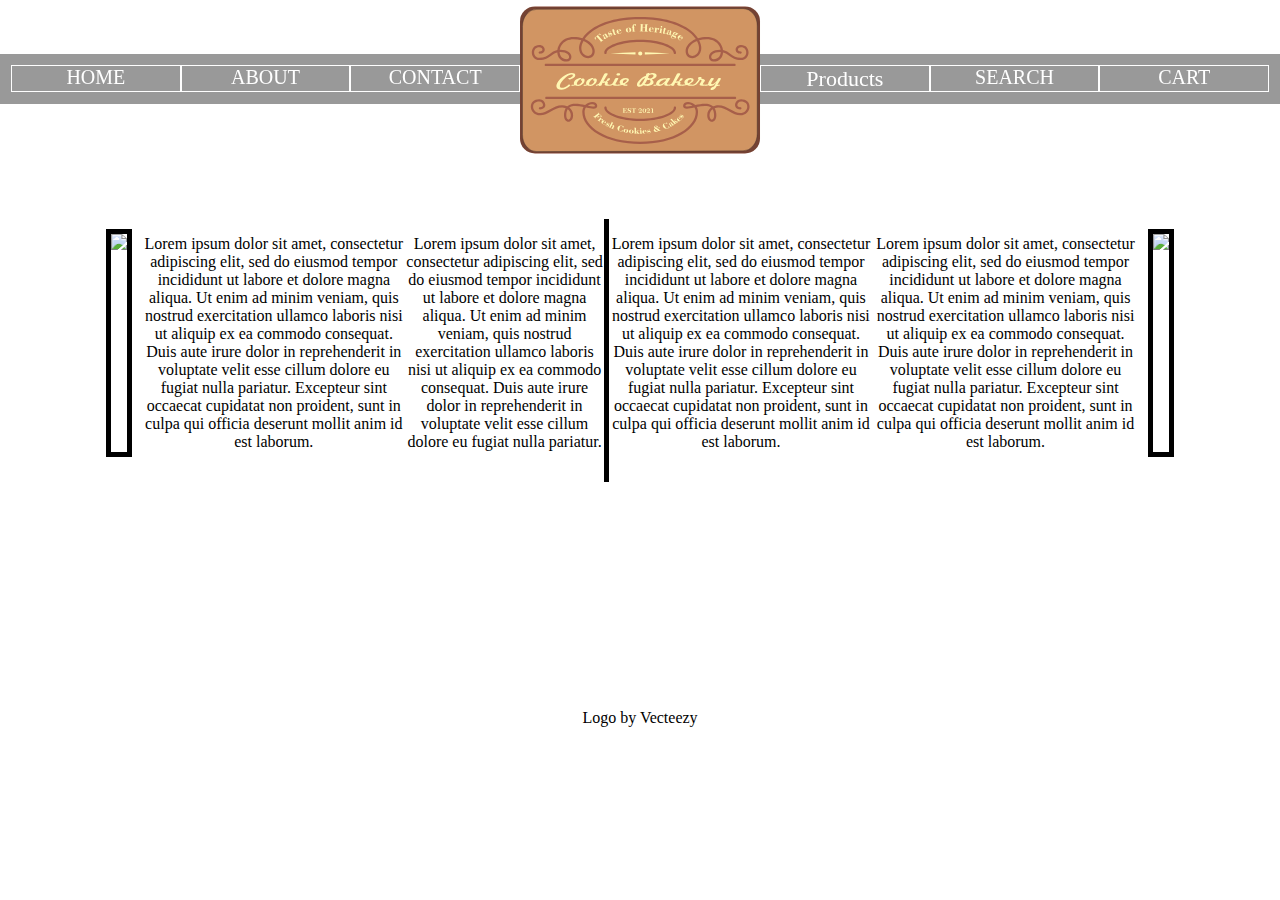
==== commit cef365de: "Fixed Navbar and Footer" ====
--- a/views/about.html
+++ b/views/about.html
@@ -52,7 +52,7 @@
             </div>
         </div>
 
-    <script src="../script/header.js"></script>
+        <script src="../script/headerFooter.js"></script>
 </body>
 
 </html>--- a/style/main.css
+++ b/style/main.css
@@ -338,7 +338,7 @@
       border: 1px solid black;
     }
 
-    .addToCart {
+    .addToCartBtn {
       height: 30px;
       width: 95%;
       color: black;
@@ -364,7 +364,7 @@
       border-radius: 5px;
     }
 
-    .quantityBtn {
+    .qtyBtn {
       display: inline-block;
       font-size: 20px;
       height: 30px;
@@ -626,28 +626,18 @@
     
       .slide:nth-of-type(1) {
         background-image: url("https://images.unsplash.com/photo-1582659042116-63f96b514135?ixid=MnwxMjA3fDB8MHxwaG90by1wYWdlfHx8fGVufDB8fHx8&ixlib=rb-1.2.1&auto=format&fit=crop&w=1050&q=80");
-        background-size: 100%;
-        background-repeat: no-repeat;
       }
       .slide:nth-of-type(2) {
         background-image: url("https://images.unsplash.com/photo-1566217225167-ea65c6ccabb1?ixlib=rb-1.2.1&ixid=MnwxMjA3fDB8MHxwaG90by1wYWdlfHx8fGVufDB8fHx8&auto=format&fit=crop&w=1050&q=80");
-        background-size: 100%;
-        background-repeat: no-repeat;
       }
       .slide:nth-of-type(3) {
         background-image: url("https://images.unsplash.com/photo-1499889808931-317a0255c0e9?ixid=MnwxMjA3fDB8MHxwaG90by1wYWdlfHx8fGVufDB8fHx8&ixlib=rb-1.2.1&auto=format&fit=crop&w=1050&q=80");
-        background-size: 100%;
-        background-repeat: no-repeat;
       }
       .slide:nth-of-type(4) {
         background-image: url("https://images.unsplash.com/photo-1559490882-9f907ae78499?ixid=MnwxMjA3fDB8MHxwaG90by1wYWdlfHx8fGVufDB8fHx8&ixlib=rb-1.2.1&auto=format&fit=crop&w=1047&q=80");
-        background-size: 100%;
-        background-repeat: no-repeat;
       }
       .slide:nth-of-type(5) {
         background-image: url("https://images.unsplash.com/photo-1572095755818-8fd546d228a1?ixid=MnwxMjA3fDB8MHxwaG90by1wYWdlfHx8fGVufDB8fHx8&ixlib=rb-1.2.1&auto=format&fit=crop&w=676&q=80");
-        background-size: 100%;
-        background-repeat: no-repeat;
       }
 
      /* 
@@ -887,30 +877,31 @@
       height: 30px;
       width: 105px;
       background: rgba(255, 255, 255, 0.7);
+      font-size: 15px;
+      border-radius: 5px;
+      border: 1px solid black;
+    }
+
+    .addToCartBtn {
+      height: 20px;
+      width: 95%;;
+      color: black;
+      font-size: 15px;
+      font-family: arial;
+      border: 1px solid black;
+      margin-left: 5px;
+      margin-top: 8px;
+      background: rgba(255, 255, 255, 0.7);
+      border-radius: 10px;
+    }
+    
+    /* COOKIE PAGE BUTTONS*/
+
+    .cookieAmount {
+      height: 30px;
+      width: 60px;
+      background: rgba(255, 255, 255, 0.7);
       font-size: 16px;
-      border-radius: 5px;
-      border: 1px solid black;
-    }
-
-    .addToCart {
-      height: 30px;
-      width: 95%;
-      color: black;
-      font-size: 24px;
-      border: 1px solid black;
-      margin-left: 5px;
-      margin-top: 15px;
-      background: rgba(255, 255, 255, 0.7);
-      border-radius: 10px;
-    }
-    
-    /* COOKIE PAGE BUTTONS*/
-
-    .cookieAmount {
-      height: 30px;
-      width: 105px;
-      background: rgba(255, 255, 255, 0.7);
-      font-size: 16px;
       text-align: center;
       border: 1px solid black;
       padding: 0;
@@ -918,7 +909,7 @@
       border-radius: 5px;
     }
 
-    .quantityBtn {
+    .qtyBtn {
       display: inline-block;
       font-size: 20px;
       height: 30px;
--- a/style/headerFooter.css
+++ b/style/headerFooter.css
@@ -0,0 +1,237 @@
+a {
+  text-decoration: none;
+  color: inherit;
+}
+
+footer {
+  flex-basis: auto;
+  flex-grow: 0;
+  bottom: 0;
+  flex-shrink: 0;
+  padding: 5px;
+  text-align: center;
+}
+
+html {
+  height: 100%;
+  background-image: url(../pictures/indexBackground1.jpg);
+  background-size: cover;
+  background-repeat: repeat;
+}
+
+/*
+********************************
+--------------------------------
+HEADER AND FOOTER STYLES BEGINS
+--------------------------------
+********************************
+*/
+@media screen and (min-width: 770px) {
+  .p-menu1 {
+    display: none;
+  }
+
+  .container {
+    padding: 11px;
+  }
+
+  nav {
+    top: 6%;
+    left: 0;
+    position: fixed;
+    background: rgba(0, 0, 0, 0.4);
+    height: 50px;
+    width: 100%;
+    z-index: 1;
+  }
+  
+  .navLinks {
+    display: flex;
+  }
+  
+  .dropdown {
+    position: relative;
+    display: inline-block;
+    height: 25px;
+    width: 100%;
+    color: white;
+    text-align: center;
+    font-size: 22px;
+    border: 1px solid white;
+  }
+  
+  .dropdown-content {
+    display: none;
+    position: absolute;
+    right: 0;
+    background-color: #f9f9f9;
+    min-width: 100%;
+    box-shadow: 0px 8px 16px 0px rgba(0, 0, 0, 0.2);
+    z-index: 1;
+  }
+  
+  .dropdown-content a {
+    color: black;
+    padding: 12px 16px;
+    text-decoration: none;
+    display: block;
+  }
+  
+  .dropdown:hover .dropdown-content {
+    display: block;
+  }
+  
+  #logo {
+    position: relative;
+    top: 10%;
+    left: 50%;
+    transform: translate(-50%, -50%);
+    max-width: 240px;
+    min-width: 150px;
+    background: rgb(167, 95, 74);
+    box-shadow: inset 0 0 0 5px rgba(0, 0, 0, 0.3);
+    border-radius: 15px;
+  }
+  
+  .logo {
+    width: 1800px;
+    height: 145px;
+  }
+  
+  .btn {
+    height: 25px;
+    width: 100%;
+    color: white;
+    text-align: center;
+    font-size: 20px;
+    border: 1px solid white;
+  }
+}
+
+@media screen and (max-width: 769px) {
+  .logo {
+    width: 100px;
+    height: 145px;
+    display: block;
+  }
+
+  #logo {
+    position: fixed;
+    top: 1%;
+    left: 35%;
+    max-width: 170px;
+    min-width: 150px;
+    background: rgb(167, 95, 74);
+    z-index: 1;
+  }
+
+  nav {
+    top: 0;
+    left: 0;
+    position: fixed;
+    background: rgba(0, 0, 0, 0.4);
+    height: 65px;
+    width: 100%;
+  }
+
+  .container {
+    display: none;
+  }
+  .p-menu1 {
+    height: 100%;
+  }
+
+  /* Hamburger */
+  .hamburger1 {
+    height: 45px;
+    margin: 10px;
+    display: flex;
+    flex-direction: column;
+  }
+
+  .hamburger1 div {
+    background-color: rgb(255, 255, 255);
+    position: relative;
+    width: 40px;
+    height: 5px;
+    margin-top: 7px;
+    -webkit-transition: all 0.2s ease-in-out;
+    transition: all 0.2s ease-in-out;
+  }
+
+  #toggle1 {
+    display: none;
+  }
+
+  #toggle1:checked + .hamburger1 .top {
+    -webkit-transform: rotate(-45deg);
+    transform: rotate(-45deg);
+    margin-top: 22.5px;
+  }
+
+  #toggle1:checked + .hamburger1 .meat {
+    -webkit-transform: rotate(45deg);
+    transform: rotate(45deg);
+    margin-top: -5px;
+  }
+
+  #toggle1:checked + .hamburger1 .bottom {
+    -webkit-transform: scale(0);
+    transform: scale(0);
+  }
+
+  #toggle1:checked ~ .menu1 {
+    height: 205px;
+    width: 30%;
+    margin-top: 65px;
+  }
+
+  /* Menu */
+  .menu1 {
+    width: 100%;
+    background-color: rgba(0, 0, 0, 0.4);
+    color: white;
+    height: 0px;
+    overflow: hidden;
+    transition: height 0.4s ease;
+    z-index: 120;
+    -webkit-transition: all 0.3s ease;
+    transition: all 0.3s ease;
+  }
+
+  .link1 {
+    display: block;
+    width: 100%;
+    margin-top: 15px;
+    text-align: center;
+    padding: 0;
+    font-size: 20px;
+  }
+
+  .link1:hover {
+    background-color: #fff;
+    color: rgb(61, 61, 61);
+    -webkit-transition: all 0.3s ease;
+    transition: all 0.3s ease;
+  }
+
+  .cartIcon {
+    margin: 10px;
+    position: fixed;
+    top: 1%;
+    left: 90%;
+    z-index: 2;
+  }
+
+  .mobileCart {
+    margin-top: 10px;
+    color: white;
+  }
+}
+/*
+********************************
+--------------------------------
+HEADER AND FOOTER STYLES ENDS
+--------------------------------
+********************************
+*/
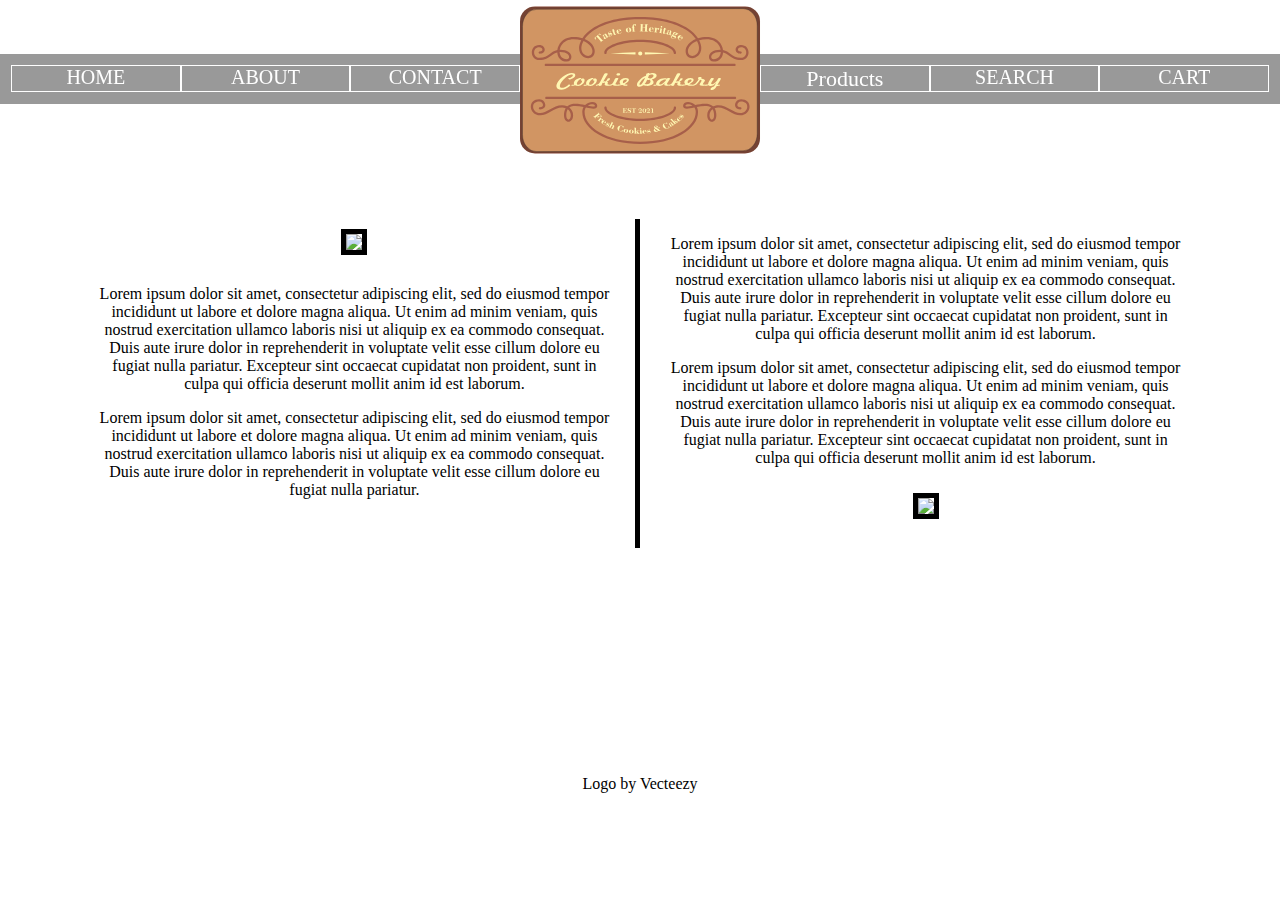
==== commit 92c678d2: "About Page Styling" ====
--- a/views/about.html
+++ b/views/about.html
@@ -11,12 +11,11 @@
         crossorigin="anonymous" />
         
         <link rel="stylesheet" type="text/css" href="../style/main.css" />
-        <link rel="stylesheet" type="text/css" href="../style/headerFooter.css" />
 </head>
 
 <body>
         <div class="aboutBackground">
-            <div class="leftSide aboutMobile">
+            <div class="aboutLeft aboutMobile">
                 <img src="https://images.unsplash.com/photo-1601933973783-43cf8a7d4c5f?ixid=MXwxMjA3fDF8MHxwaG90by1wYWdlfHx8fGVufDB8fHw%3D&ixlib=rb-1.2.1&auto=format&fit=crop&w=1350&q=80"
                     class="aboutImg">
                 <p class="aboutText">Lorem ipsum dolor sit amet, consectetur adipiscing elit, sed do eiusmod tempor
@@ -34,7 +33,7 @@
 
             <div class="middle"></div>
 
-            <div class="rightSide aboutMobile">
+            <div class="aboutRight aboutMobile">
                 <p class="aboutText">Lorem ipsum dolor sit amet, consectetur adipiscing elit, sed do eiusmod tempor
                     incididunt ut labore et dolore magna aliqua.
                     Ut enim ad minim veniam, quis nostrud exercitation ullamco laboris nisi ut aliquip ex ea commodo
--- a/style/main.css
+++ b/style/main.css
@@ -112,12 +112,12 @@
     border-radius: 15px;
   }
 
-  .rightSide {
-    float: right;
-    width: 40%;
+  .aboutRight {
+    width: 45%;
     text-align: center;
     margin-top: 15px;
     margin-right: 25px;
+    margin-left: 25px;
     margin-bottom: 15px;
   }
 
@@ -126,17 +126,17 @@
     margin-top: 15px;
   }
 
-  .leftSide {
-    float: left;
-    width: 40%;
+  .aboutLeft {
+    width: 45%;
     margin-top: 15px;
     margin-left: 25px;
+    margin-right: 20px;
     margin-bottom: 15px;
     text-align: center;
   }
 
   .aboutImg {
-    max-width: 60%;
+    width: 50%;
     height: auto;
     border: 5px solid black;
     margin: 10px;
@@ -1086,4 +1086,243 @@
     -------------------
      ******************
     */
-}+}
+
+
+a {
+  text-decoration: none;
+  color: inherit;
+}
+
+footer {
+  flex-basis: auto;
+  flex-grow: 0;
+  bottom: 0;
+  flex-shrink: 0;
+  padding: 5px;
+  text-align: center;
+}
+
+html {
+  height: 100%;
+  background-image: url(../pictures/indexBackground1.jpg);
+  background-size: cover;
+  background-repeat: repeat;
+}
+
+/*
+********************************
+--------------------------------
+HEADER AND FOOTER STYLES BEGINS
+--------------------------------
+********************************
+*/
+@media screen and (min-width: 770px) {
+  .p-menu1 {
+    display: none;
+  }
+
+  .container {
+    padding: 11px;
+  }
+
+  nav {
+    top: 6%;
+    left: 0;
+    position: fixed;
+    background: rgba(0, 0, 0, 0.4);
+    height: 50px;
+    width: 100%;
+    z-index: 1;
+  }
+  
+  .navLinks {
+    display: flex;
+  }
+  
+  .dropdown {
+    position: relative;
+    display: inline-block;
+    height: 25px;
+    width: 100%;
+    color: white;
+    text-align: center;
+    font-size: 22px;
+    border: 1px solid white;
+  }
+  
+  .dropdown-content {
+    display: none;
+    position: absolute;
+    right: 0;
+    background-color: #f9f9f9;
+    min-width: 100%;
+    box-shadow: 0px 8px 16px 0px rgba(0, 0, 0, 0.2);
+    z-index: 1;
+  }
+  
+  .dropdown-content a {
+    color: black;
+    padding: 12px 16px;
+    text-decoration: none;
+    display: block;
+  }
+  
+  .dropdown:hover .dropdown-content {
+    display: block;
+  }
+  
+  #logo {
+    position: relative;
+    top: 10%;
+    left: 50%;
+    transform: translate(-50%, -50%);
+    max-width: 240px;
+    min-width: 150px;
+    background: rgb(167, 95, 74);
+    box-shadow: inset 0 0 0 5px rgba(0, 0, 0, 0.3);
+    border-radius: 15px;
+  }
+  
+  .logo {
+    width: 1800px;
+    height: 145px;
+  }
+  
+  .btn {
+    height: 25px;
+    width: 100%;
+    color: white;
+    text-align: center;
+    font-size: 20px;
+    border: 1px solid white;
+  }
+}
+
+@media screen and (max-width: 769px) {
+  .logo {
+    width: 100px;
+    height: 145px;
+    display: block;
+  }
+
+  #logo {
+    position: fixed;
+    top: 1%;
+    left: 35%;
+    max-width: 170px;
+    min-width: 150px;
+    background: rgb(167, 95, 74);
+    z-index: 1;
+  }
+
+  nav {
+    top: 0;
+    left: 0;
+    position: fixed;
+    background: rgba(0, 0, 0, 0.4);
+    height: 65px;
+    width: 100%;
+  }
+
+  .container {
+    display: none;
+  }
+  .p-menu1 {
+    height: 100%;
+  }
+
+  /* Hamburger */
+  .hamburger1 {
+    height: 45px;
+    margin: 10px;
+    display: flex;
+    flex-direction: column;
+  }
+
+  .hamburger1 div {
+    background-color: rgb(255, 255, 255);
+    position: relative;
+    width: 40px;
+    height: 5px;
+    margin-top: 7px;
+    -webkit-transition: all 0.2s ease-in-out;
+    transition: all 0.2s ease-in-out;
+  }
+
+  #toggle1 {
+    display: none;
+  }
+
+  #toggle1:checked + .hamburger1 .top {
+    -webkit-transform: rotate(-45deg);
+    transform: rotate(-45deg);
+    margin-top: 22.5px;
+  }
+
+  #toggle1:checked + .hamburger1 .meat {
+    -webkit-transform: rotate(45deg);
+    transform: rotate(45deg);
+    margin-top: -5px;
+  }
+
+  #toggle1:checked + .hamburger1 .bottom {
+    -webkit-transform: scale(0);
+    transform: scale(0);
+  }
+
+  #toggle1:checked ~ .menu1 {
+    height: 205px;
+    width: 30%;
+    margin-top: 65px;
+  }
+
+  /* Menu */
+  .menu1 {
+    width: 100%;
+    background-color: rgba(0, 0, 0, 0.4);
+    color: white;
+    height: 0px;
+    overflow: hidden;
+    transition: height 0.4s ease;
+    z-index: 120;
+    -webkit-transition: all 0.3s ease;
+    transition: all 0.3s ease;
+  }
+
+  .link1 {
+    display: block;
+    width: 100%;
+    margin-top: 15px;
+    text-align: center;
+    padding: 0;
+    font-size: 20px;
+  }
+
+  .link1:hover {
+    background-color: #fff;
+    color: rgb(61, 61, 61);
+    -webkit-transition: all 0.3s ease;
+    transition: all 0.3s ease;
+  }
+
+  .cartIcon {
+    margin: 10px;
+    position: fixed;
+    top: 1%;
+    left: 90%;
+    z-index: 2;
+  }
+
+  .mobileCart {
+    margin-top: 10px;
+    color: white;
+  }
+}
+/*
+********************************
+--------------------------------
+HEADER AND FOOTER STYLES ENDS
+--------------------------------
+********************************
+*/
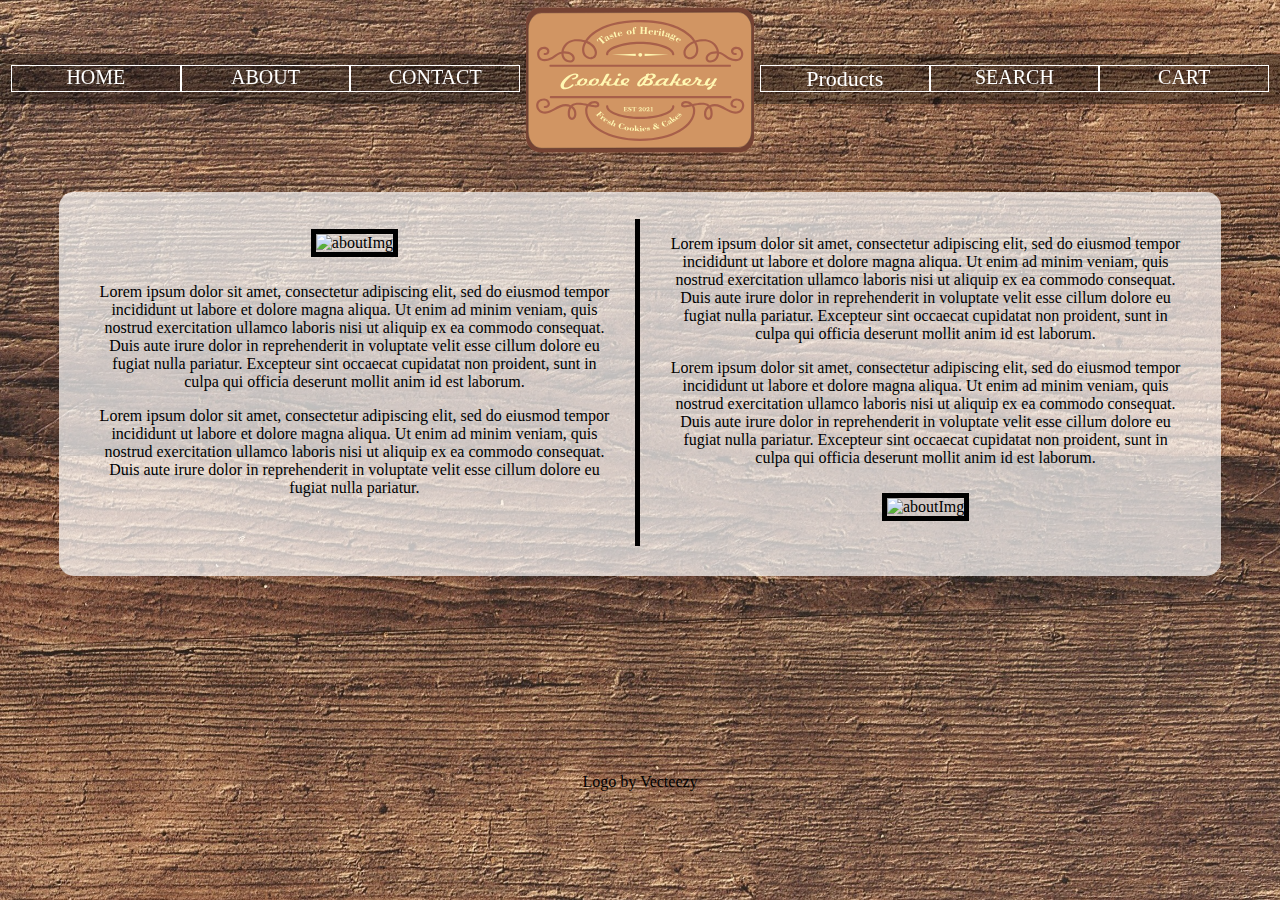
==== commit 52ef1b57: "Fixed Styling,& Performance" ====
--- a/views/about.html
+++ b/views/about.html
@@ -5,6 +5,9 @@
     <meta charset="UTF-8">
     <meta http-equiv="X-UA-Compatible" content="IE=edge">
     <meta name="viewport" content="width=device-width, initial-scale=1.0">
+    <meta
+    name="description"           
+    content="A bakery based in Philippines with products with heritage in Sweden but also Philippines. Small family company">
     <title>Cookie Bakery</title>
     <link rel="stylesheet" href="https://cdnjs.cloudflare.com/ajax/libs/font-awesome/5.15.2/css/all.min.css"
         integrity="sha512-HK5fgLBL+xu6dm/Ii3z4xhlSUyZgTT9tuc/hSrtw6uzJOvgRr2a9jyxxT1ely+B+xFAmJKVSTbpM/CuL7qxO8w=="
@@ -17,7 +20,8 @@
         <div class="aboutBackground">
             <div class="aboutLeft aboutMobile">
                 <img src="https://images.unsplash.com/photo-1601933973783-43cf8a7d4c5f?ixid=MXwxMjA3fDF8MHxwaG90by1wYWdlfHx8fGVufDB8fHw%3D&ixlib=rb-1.2.1&auto=format&fit=crop&w=1350&q=80"
-                    class="aboutImg">
+                    class="aboutImg"
+                    alt="aboutImg">
                 <p class="aboutText">Lorem ipsum dolor sit amet, consectetur adipiscing elit, sed do eiusmod tempor
                     incididunt ut labore et dolore magna aliqua.
                     Ut enim ad minim veniam, quis nostrud exercitation ullamco laboris nisi ut aliquip ex ea commodo
@@ -47,7 +51,8 @@
                     voluptate velit esse cillum dolore eu fugiat nulla pariatur. Excepteur sint occaecat cupidatat non
                     proident, sunt in culpa qui officia deserunt mollit anim id est laborum.</p>
                 <img src="https://images.unsplash.com/photo-1601933973783-43cf8a7d4c5f?ixid=MXwxMjA3fDF8MHxwaG90by1wYWdlfHx8fGVufDB8fHw%3D&ixlib=rb-1.2.1&auto=format&fit=crop&w=1350&q=80"
-                    class="aboutImg">
+                    class="aboutImg"
+                    alt="aboutImg">
             </div>
         </div>
 
--- a/style/main.css
+++ b/style/main.css
@@ -136,8 +136,8 @@
   }
 
   .aboutImg {
-    width: 50%;
-    height: auto;
+    width: 63%;
+    height: 41%;
     border: 5px solid black;
     margin: 10px;
   }
@@ -302,6 +302,11 @@
       margin-bottom: 10px;
       color: rgb(28, 27, 23);
     }
+
+    .titlePic {
+      width: 60%;
+      height: 1%;
+    }
     
     .titleBorder {
       display: flex;
@@ -319,6 +324,7 @@
     
     .productPic {
       width: 100%;
+      height: 64%;
       border-radius: 15px;
     }
     
@@ -449,7 +455,8 @@
     }
 
     .cartImg {
-      max-width: 50%;
+      width: 80%; 
+      height: 20%;
       margin-left: 10px;
       margin-right: 7px;
     }
@@ -1105,7 +1112,7 @@
 
 html {
   height: 100%;
-  background-image: url(../pictures/indexBackground1.jpg);
+  background-image: url(../pictures/backgroundImg.jpg);
   background-size: cover;
   background-repeat: repeat;
 }
@@ -1149,6 +1156,7 @@
     text-align: center;
     font-size: 22px;
     border: 1px solid white;
+    margin: 0;
   }
   
   .dropdown-content {
@@ -1177,8 +1185,8 @@
     top: 10%;
     left: 50%;
     transform: translate(-50%, -50%);
-    max-width: 240px;
-    min-width: 150px;
+    width: 95%;
+    height: 100%;
     background: rgb(167, 95, 74);
     box-shadow: inset 0 0 0 5px rgba(0, 0, 0, 0.3);
     border-radius: 15px;
